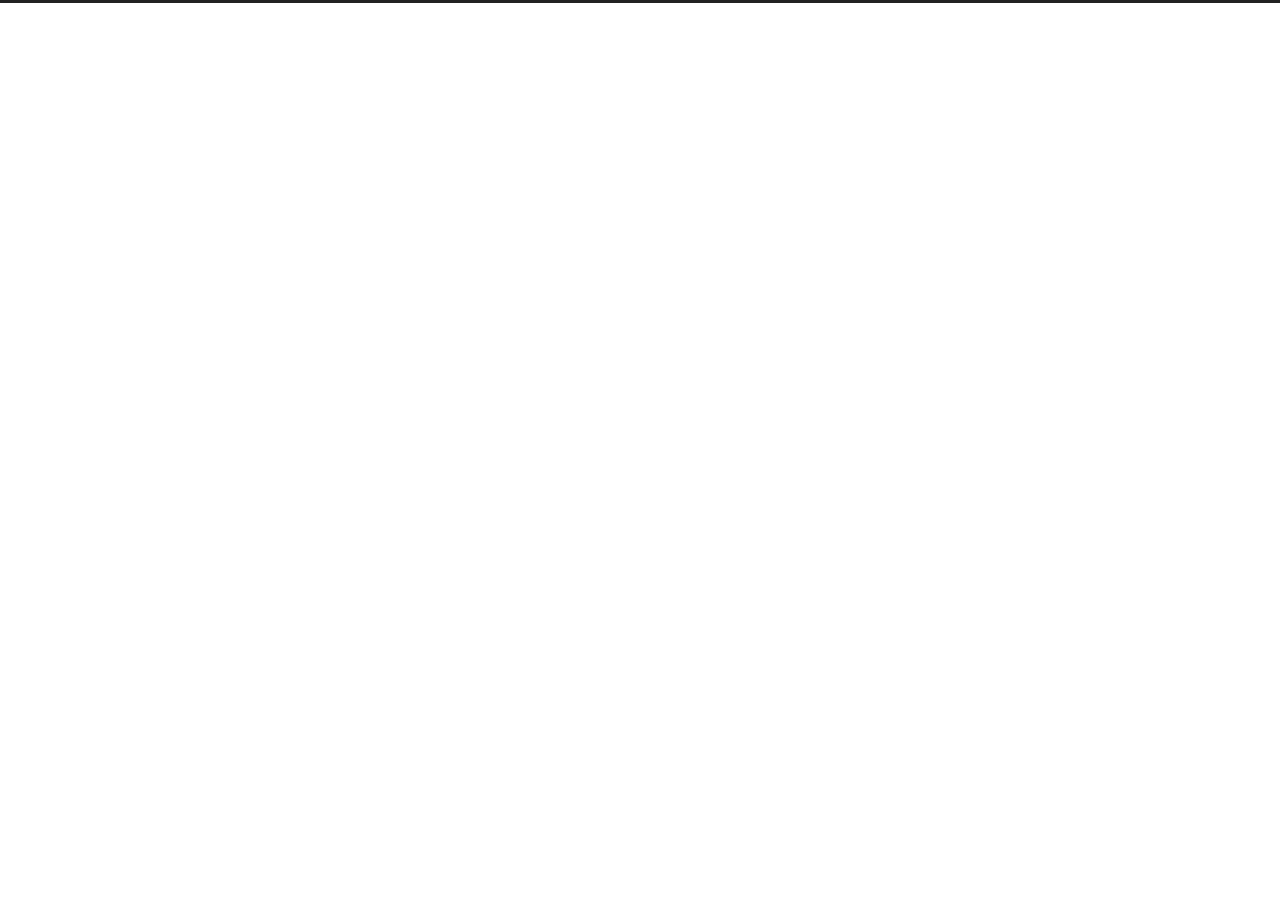
==== archives/index.html @ e318e618 "Site updated: 2022-01-04 23:12:37" ====
<!DOCTYPE html>
<html lang="ch">
<head>
  <meta charset="UTF-8">
<meta name="viewport" content="width=device-width">
<meta name="theme-color" content="#222">
<meta name="generator" content="Hexo 5.4.0">


  <link rel="apple-touch-icon" sizes="180x180" href="/images/apple-touch-icon-next.png">
  <link rel="icon" type="image/png" sizes="32x32" href="/images/favicon-32x32-next.png">
  <link rel="icon" type="image/png" sizes="16x16" href="/images/favicon-16x16-next.png">
  <link rel="mask-icon" href="/images/logo.svg" color="#222">

<link rel="stylesheet" href="/css/main.css">



<link rel="stylesheet" href="https://cdn.jsdelivr.net/npm/@fortawesome/fontawesome-free@5.15.4/css/all.min.css" integrity="sha256-mUZM63G8m73Mcidfrv5E+Y61y7a12O5mW4ezU3bxqW4=" crossorigin="anonymous">
  <link rel="stylesheet" href="https://cdn.jsdelivr.net/npm/animate.css@3.1.1/animate.min.css" integrity="sha256-PR7ttpcvz8qrF57fur/yAx1qXMFJeJFiA6pSzWi0OIE=" crossorigin="anonymous">

<script class="next-config" data-name="main" type="application/json">{"hostname":"example.com","root":"/","images":"/images","scheme":"Muse","darkmode":false,"version":"8.9.0","exturl":false,"sidebar":{"position":"left","display":"post","padding":18,"offset":12},"copycode":false,"bookmark":{"enable":false,"color":"#222","save":"auto"},"mediumzoom":false,"lazyload":false,"pangu":false,"comments":{"style":"tabs","active":null,"storage":true,"lazyload":false,"nav":null},"stickytabs":false,"motion":{"enable":true,"async":false,"transition":{"post_block":"fadeIn","post_header":"fadeInDown","post_body":"fadeInDown","coll_header":"fadeInLeft","sidebar":"fadeInUp"}},"prism":false,"i18n":{"placeholder":"بحث...","empty":"We didn't find any results for the search: ${query}","hits_time":"${hits} results found in ${time} ms","hits":"${hits} results found"}}</script><script src="/js/config.js"></script>
<meta property="og:type" content="website">
<meta property="og:title" content="Hexo">
<meta property="og:url" content="http://example.com/archives/index.html">
<meta property="og:site_name" content="Hexo">
<meta property="og:locale">
<meta property="article:author" content="勺子君">
<meta name="twitter:card" content="summary">


<link rel="canonical" href="http://example.com/archives/">



<script class="next-config" data-name="page" type="application/json">{"sidebar":"","isHome":false,"isPost":false,"lang":"ch","comments":"","permalink":"","path":"archives/index.html","title":""}</script>

<script class="next-config" data-name="calendar" type="application/json">""</script>
<title>الأرشيف | Hexo</title>
  




  <noscript>
    <link rel="stylesheet" href="/css/noscript.css">
  </noscript>
</head>

<body itemscope itemtype="http://schema.org/WebPage" class="use-motion">
  <div class="headband"></div>

  <main class="main">
    <header class="header" itemscope itemtype="http://schema.org/WPHeader">
      <div class="header-inner"><div class="site-brand-container">
  <div class="site-nav-toggle">
    <div class="toggle" aria-label="تشغيل شريط التصفح" role="button">
    </div>
  </div>

  <div class="site-meta">

    <a href="/" class="brand" rel="start">
      <i class="logo-line"></i>
      <h1 class="site-title">Hexo</h1>
      <i class="logo-line"></i>
    </a>
  </div>

  <div class="site-nav-right">
    <div class="toggle popup-trigger">
    </div>
  </div>
</div>







</div>
        
  
  <div class="toggle sidebar-toggle" role="button">
    <span class="toggle-line"></span>
    <span class="toggle-line"></span>
    <span class="toggle-line"></span>
  </div>

  <aside class="sidebar">

    <div class="sidebar-inner sidebar-overview-active">
      <ul class="sidebar-nav">
        <li class="sidebar-nav-toc">
          المحتويات
        </li>
        <li class="sidebar-nav-overview">
          عام
        </li>
      </ul>

      <div class="sidebar-panel-container">
        <!--noindex-->
        <div class="post-toc-wrap sidebar-panel">
        </div>
        <!--/noindex-->

        <div class="site-overview-wrap sidebar-panel">
          <div class="site-author site-overview-item animated" itemprop="author" itemscope itemtype="http://schema.org/Person">
  <p class="site-author-name" itemprop="name">勺子君</p>
  <div class="site-description" itemprop="description"></div>
</div>
<div class="site-state-wrap site-overview-item animated">
  <nav class="site-state">
      <div class="site-state-item site-state-posts">
        <a href="/archives/">
          <span class="site-state-item-count">1</span>
          <span class="site-state-item-name">المقالات</span>
        </a>
      </div>
  </nav>
</div>



        </div>
      </div>
    </div>
  </aside>
  <div class="sidebar-dimmer"></div>


    </header>

    
  <div class="back-to-top" role="button" aria-label="Back to top">
    <i class="fa fa-arrow-up"></i>
    <span>0%</span>
  </div>

<noscript>
  <div class="noscript-warning">Theme NexT works best with JavaScript enabled</div>
</noscript>


    <div class="main-inner archive posts-collapse">


  
  
  
  <div class="post-block">
    <div class="post-content">
      <div class="collection-title">
        <span class="collection-header">هِم..! مقالٌ واحد. واصل الكتابة.</span>
      </div>

      
    <div class="collection-year">
      <span class="collection-header">2021</span>
    </div>

  <article itemscope itemtype="http://schema.org/Article">
    <header class="post-header">
      <div class="post-meta-container">
        <time itemprop="dateCreated"
              datetime="2021-04-04T21:06:33+08:00"
              content="2021-04-04">
          04-04
        </time>
      </div>

      <div class="post-title">
          <a class="post-title-link" href="/2021/04/04/mybatis/" itemprop="url">
            <span itemprop="name">Mybatis入门</span>
          </a>
      </div>

      
    </header>
  </article>


    </div>
  </div>
  
  
  

</div>
  </main>

  <footer class="footer">
    <div class="footer-inner">


<div class="copyright">
  &copy; 
  <span itemprop="copyrightYear">2022</span>
  <span class="with-love">
    <i class="fa fa-heart"></i>
  </span>
  <span class="author" itemprop="copyrightHolder">勺子君</span>
</div>
  <div class="powered-by">تطبيق الموقع <a href="https://hexo.io/" rel="noopener" target="_blank">Hexo</a> & <a href="https://theme-next.js.org/muse/" rel="noopener" target="_blank">NexT.Muse</a>
  </div>

    </div>
  </footer>

  
  <script src="https://cdn.jsdelivr.net/npm/animejs@3.2.1/lib/anime.min.js" integrity="sha256-XL2inqUJaslATFnHdJOi9GfQ60on8Wx1C2H8DYiN1xY=" crossorigin="anonymous"></script>
<script src="/js/comments.js"></script><script src="/js/utils.js"></script><script src="/js/motion.js"></script><script src="/js/schemes/muse.js"></script><script src="/js/next-boot.js"></script>

  





  





</body>
</html>
---- css/main.css ----
:root {
  --body-bg-color: #fff;
  --content-bg-color: #fff;
  --card-bg-color: #f5f5f5;
  --text-color: #555;
  --blockquote-color: #666;
  --link-color: #555;
  --link-hover-color: #222;
  --brand-color: #fff;
  --brand-hover-color: #fff;
  --table-row-odd-bg-color: #f9f9f9;
  --table-row-hover-bg-color: #f5f5f5;
  --menu-item-bg-color: #f5f5f5;
  --theme-color: #222;
  --btn-default-bg: #222;
  --btn-default-color: #fff;
  --btn-default-border-color: #222;
  --btn-default-hover-bg: #fff;
  --btn-default-hover-color: #222;
  --btn-default-hover-border-color: #222;
  --highlight-background: #f0f0f0;
  --highlight-foreground: #444;
  --highlight-gutter-background: #dedede;
  --highlight-gutter-foreground: #555;
  color-scheme: light;
}
html {
  line-height: 1.15; /* 1 */
  -webkit-text-size-adjust: 100%; /* 2 */
}
body {
  margin: 0;
}
main {
  display: block;
}
h1 {
  font-size: 2em;
  margin: 0.67em 0;
}
hr {
  box-sizing: content-box; /* 1 */
  height: 0; /* 1 */
  overflow: visible; /* 2 */
}
pre {
  font-family: monospace, monospace; /* 1 */
  font-size: 1em; /* 2 */
}
a {
  background: transparent;
}
abbr[title] {
  border-bottom: none; /* 1 */
  text-decoration: underline; /* 2 */
  text-decoration: underline dotted; /* 2 */
}
b,
strong {
  font-weight: bolder;
}
code,
kbd,
samp {
  font-family: monospace, monospace; /* 1 */
  font-size: 1em; /* 2 */
}
small {
  font-size: 80%;
}
sub,
sup {
  font-size: 75%;
  line-height: 0;
  position: relative;
  vertical-align: baseline;
}
sub {
  bottom: -0.25em;
}
sup {
  top: -0.5em;
}
img {
  border-style: none;
}
button,
input,
optgroup,
select,
textarea {
  font-family: inherit; /* 1 */
  font-size: 100%; /* 1 */
  line-height: 1.15; /* 1 */
  margin: 0; /* 2 */
}
button,
input {
/* 1 */
  overflow: visible;
}
button,
select {
/* 1 */
  text-transform: none;
}
button,
[type='button'],
[type='reset'],
[type='submit'] {
  -webkit-appearance: button;
}
button::-moz-focus-inner,
[type='button']::-moz-focus-inner,
[type='reset']::-moz-focus-inner,
[type='submit']::-moz-focus-inner {
  border-style: none;
  padding: 0;
}
button:-moz-focusring,
[type='button']:-moz-focusring,
[type='reset']:-moz-focusring,
[type='submit']:-moz-focusring {
  outline: 1px dotted ButtonText;
}
fieldset {
  padding: 0.35em 0.75em 0.625em;
}
legend {
  box-sizing: border-box; /* 1 */
  color: inherit; /* 2 */
  display: table; /* 1 */
  max-width: 100%; /* 1 */
  padding: 0; /* 3 */
  white-space: normal; /* 1 */
}
progress {
  vertical-align: baseline;
}
textarea {
  overflow: auto;
}
[type='checkbox'],
[type='radio'] {
  box-sizing: border-box; /* 1 */
  padding: 0; /* 2 */
}
[type='number']::-webkit-inner-spin-button,
[type='number']::-webkit-outer-spin-button {
  height: auto;
}
[type='search'] {
  outline-offset: -2px; /* 2 */
  -webkit-appearance: textfield; /* 1 */
}
[type='search']::-webkit-search-decoration {
  -webkit-appearance: none;
}
::-webkit-file-upload-button {
  font: inherit; /* 2 */
  -webkit-appearance: button; /* 1 */
}
details {
  display: block;
}
summary {
  display: list-item;
}
template {
  display: none;
}
[hidden] {
  display: none;
}
::selection {
  background: #262a30;
  color: #eee;
}
html,
body {
  height: 100%;
}
body {
  background: var(--body-bg-color);
  box-sizing: border-box;
  color: var(--text-color);
  font-family: Lato, 'PingFang SC', 'Microsoft YaHei', sans-serif;
  font-size: 1em;
  line-height: 2;
  min-height: 100%;
  position: relative;
  transition: padding 0.2s ease-in-out;
}
h1,
h2,
h3,
h4,
h5,
h6 {
  font-family: Lato, 'PingFang SC', 'Microsoft YaHei', sans-serif;
  font-weight: bold;
  line-height: 1.5;
  margin: 30px 0 15px;
}
h1 {
  font-size: 1.5em;
}
h2 {
  font-size: 1.375em;
}
h3 {
  font-size: 1.25em;
}
h4 {
  font-size: 1.125em;
}
h5 {
  font-size: 1em;
}
h6 {
  font-size: 0.875em;
}
p {
  margin: 0 0 20px;
}
a {
  border-bottom: 1px solid #999;
  color: var(--link-color);
  cursor: pointer;
  outline: 0;
  text-decoration: none;
  overflow-wrap: break-word;
}
a:hover {
  border-bottom-color: var(--link-hover-color);
  color: var(--link-hover-color);
}
iframe,
img,
video,
embed {
  display: block;
  margin-left: auto;
  margin-right: auto;
  max-width: 100%;
}
hr {
  background-image: repeating-linear-gradient(-45deg, #ddd, #ddd 4px, transparent 4px, transparent 8px);
  border: 0;
  height: 3px;
  margin: 40px 0;
}
blockquote {
  border-left: 4px solid #ddd;
  color: var(--blockquote-color);
  margin: 0;
  padding: 0 15px;
}
blockquote cite::before {
  content: '-';
  padding: 0 5px;
}
dt {
  font-weight: bold;
}
dd {
  margin: 0;
  padding: 0;
}
.table-container {
  overflow: auto;
}
table {
  border-collapse: collapse;
  border-spacing: 0;
  font-size: 0.875em;
  margin: 0 0 20px;
  width: 100%;
}
tbody tr:nth-of-type(odd) {
  background: var(--table-row-odd-bg-color);
}
tbody tr:hover {
  background: var(--table-row-hover-bg-color);
}
caption,
th,
td {
  padding: 8px;
}
th,
td {
  border: 1px solid #ddd;
  border-bottom: 3px solid #ddd;
}
th {
  font-weight: 700;
  padding-bottom: 10px;
}
td {
  border-bottom-width: 1px;
}
.btn {
  background: var(--btn-default-bg);
  border: 2px solid var(--btn-default-border-color);
  border-radius: 0;
  color: var(--btn-default-color);
  display: inline-block;
  font-size: 0.875em;
  line-height: 2;
  padding: 0 20px;
  transition: background-color 0.2s ease-in-out;
}
.btn:hover {
  background: var(--btn-default-hover-bg);
  border-color: var(--btn-default-hover-border-color);
  color: var(--btn-default-hover-color);
}
.btn + .btn {
  margin: 0 0 8px 8px;
}
.btn .fa-fw {
  text-align: left;
  width: 1.285714285714286em;
}
.toggle {
  line-height: 0;
}
.toggle .toggle-line {
  background: #fff;
  display: block;
  height: 2px;
  left: 0;
  position: relative;
  top: 0;
  transition: all 0.4s;
  width: 100%;
}
.toggle .toggle-line:not(:first-child) {
  margin-top: 3px;
}
.toggle.toggle-arrow .toggle-line:first-child {
  left: 50%;
  top: 2px;
  transform: rotate(45deg);
  width: 50%;
}
.toggle.toggle-arrow .toggle-line:last-child {
  left: 50%;
  top: -2px;
  transform: rotate(-45deg);
  width: 50%;
}
.toggle.toggle-close .toggle-line:nth-child(2) {
  opacity: 0;
}
.toggle.toggle-close .toggle-line:first-child {
  top: 5px;
  transform: rotate(45deg);
}
.toggle.toggle-close .toggle-line:last-child {
  top: -5px;
  transform: rotate(-45deg);
}
/*

Original highlight.js style (c) Ivan Sagalaev <maniac@softwaremaniacs.org>

*/

.hljs {
  display: block;
  overflow-x: auto;
  padding: 0.5em;
  background: #F0F0F0;
}


/* Base color: saturation 0; */

.hljs,
.hljs-subst {
  color: #444;
}

.hljs-comment {
  color: #888888;
}

.hljs-keyword,
.hljs-attribute,
.hljs-selector-tag,
.hljs-meta-keyword,
.hljs-doctag,
.hljs-name {
  font-weight: bold;
}


/* User color: hue: 0 */

.hljs-type,
.hljs-string,
.hljs-number,
.hljs-selector-id,
.hljs-selector-class,
.hljs-quote,
.hljs-template-tag,
.hljs-deletion {
  color: #880000;
}

.hljs-title,
.hljs-section {
  color: #880000;
  font-weight: bold;
}

.hljs-regexp,
.hljs-symbol,
.hljs-variable,
.hljs-template-variable,
.hljs-link,
.hljs-selector-attr,
.hljs-selector-pseudo {
  color: #BC6060;
}


/* Language color: hue: 90; */

.hljs-literal {
  color: #78A960;
}

.hljs-built_in,
.hljs-bullet,
.hljs-code,
.hljs-addition {
  color: #397300;
}


/* Meta color: hue: 200 */

.hljs-meta {
  color: #1f7199;
}

.hljs-meta-string {
  color: #4d99bf;
}


/* Misc effects */

.hljs-emphasis {
  font-style: italic;
}

.hljs-strong {
  font-weight: bold;
}

code,
kbd,
figure.highlight,
pre {
  background: var(--highlight-background);
  color: var(--highlight-foreground);
}
figure.highlight,
pre {
  line-height: 1.6;
  margin: 0 auto 20px;
}
figure.highlight figcaption,
pre .caption,
pre figcaption {
  background: var(--highlight-gutter-background);
  color: var(--highlight-foreground);
  display: flow-root;
  font-size: 0.875em;
  line-height: 1.2;
  padding: 0.5em;
}
figure.highlight figcaption a,
pre .caption a,
pre figcaption a {
  color: var(--highlight-foreground);
  float: right;
}
figure.highlight figcaption a:hover,
pre .caption a:hover,
pre figcaption a:hover {
  border-bottom-color: var(--highlight-foreground);
}
pre,
code {
  font-family: consolas, Menlo, monospace, 'PingFang SC', 'Microsoft YaHei';
}
code {
  border-radius: 3px;
  font-size: 0.875em;
  padding: 2px 4px;
  overflow-wrap: break-word;
}
kbd {
  border: 2px solid #ccc;
  border-radius: 0.2em;
  box-shadow: 0.1em 0.1em 0.2em rgba(0,0,0,0.1);
  font-family: inherit;
  padding: 0.1em 0.3em;
  white-space: nowrap;
}
figure.highlight {
  position: relative;
}
figure.highlight pre {
  border: 0;
  margin: 0;
  padding: 10px 0;
}
figure.highlight table {
  border: 0;
  margin: 0;
  width: auto;
}
figure.highlight td {
  border: 0;
  padding: 0;
}
figure.highlight .gutter {
  -moz-user-select: none;
  -ms-user-select: none;
  -webkit-user-select: none;
  user-select: none;
}
figure.highlight .gutter pre {
  background: var(--highlight-gutter-background);
  color: var(--highlight-gutter-foreground);
  padding-left: 10px;
  padding-right: 10px;
  text-align: right;
}
figure.highlight .code pre {
  padding-left: 10px;
  width: 100%;
}
figure.highlight .marked {
  background: rgba(0,0,0,0.3);
}
pre .caption,
pre figcaption {
  margin-bottom: 10px;
}
.gist table {
  width: auto;
}
.gist table td {
  border: 0;
}
pre {
  overflow: auto;
  padding: 10px;
  position: relative;
}
pre code {
  background: none;
  padding: 0;
  text-shadow: none;
}
.blockquote-center {
  border-left: 0;
  margin: 40px 0;
  padding: 0;
  position: relative;
  text-align: center;
}
.blockquote-center::before,
.blockquote-center::after {
  left: 0;
  line-height: 1;
  opacity: 0.6;
  position: absolute;
  width: 100%;
}
.blockquote-center::before {
  border-top: 1px solid #ccc;
  text-align: left;
  top: -20px;
  content: '\f10d';
  font-family: 'Font Awesome 5 Free';
  font-weight: 900;
}
.blockquote-center::after {
  border-bottom: 1px solid #ccc;
  bottom: -20px;
  text-align: right;
  content: '\f10e';
  font-family: 'Font Awesome 5 Free';
  font-weight: 900;
}
.blockquote-center p,
.blockquote-center div {
  text-align: center;
}
.group-picture {
  margin-bottom: 20px;
}
.group-picture .group-picture-row {
  display: flex;
  gap: 3px;
  margin-bottom: 3px;
}
.group-picture .group-picture-column {
  flex: 1;
}
.group-picture .group-picture-column img {
  height: 100%;
  margin: 0;
  object-fit: cover;
  width: 100%;
}
.post-body .label {
  color: #555;
  padding: 0 2px;
}
.post-body .label.default {
  background: #f0f0f0;
}
.post-body .label.primary {
  background: #efe6f7;
}
.post-body .label.info {
  background: #e5f2f8;
}
.post-body .label.success {
  background: #e7f4e9;
}
.post-body .label.warning {
  background: #fcf6e1;
}
.post-body .label.danger {
  background: #fae8eb;
}
.post-body .link-grid {
  display: grid;
  grid-gap: 1.5rem;
  gap: 1.5rem;
  grid-template-columns: 1fr 1fr;
  margin-bottom: 20px;
  padding: 1rem;
}
@media (max-width: 767px) {
  .post-body .link-grid {
    grid-template-columns: 1fr;
  }
}
.post-body .link-grid .link-grid-container {
  border: solid #ddd;
  box-shadow: 1rem 1rem 0.5rem rgba(0,0,0,0.5);
  min-height: 5rem;
  min-width: 0;
  padding: 0.5rem;
  position: relative;
  transition: background 0.3s;
}
.post-body .link-grid .link-grid-container:hover {
  animation: next-shake 0.5s;
  background: var(--card-bg-color);
}
.post-body .link-grid .link-grid-container:active {
  box-shadow: 0.5rem 0.5rem 0.25rem rgba(0,0,0,0.5);
  transform: translate(0.2rem, 0.2rem);
}
.post-body .link-grid .link-grid-container .link-grid-image {
  border: 1px solid #ddd;
  border-radius: 50%;
  box-sizing: border-box;
  height: 5rem;
  padding: 3px;
  position: absolute;
  width: 5rem;
}
.post-body .link-grid .link-grid-container p {
  margin: 0 1rem 0 6rem;
}
.post-body .link-grid .link-grid-container p:first-of-type {
  font-size: 1.2em;
}
.post-body .link-grid .link-grid-container p:last-of-type {
  font-size: 0.8em;
  line-height: 1.3rem;
  opacity: 0.7;
}
.post-body .link-grid .link-grid-container a {
  border: 0;
  height: 100%;
  left: 0;
  position: absolute;
  top: 0;
  width: 100%;
}
@-moz-keyframes next-shake {
  0% {
    transform: translate(1pt, 1pt) rotate(0deg);
  }
  10% {
    transform: translate(-1pt, -2pt) rotate(-1deg);
  }
  20% {
    transform: translate(-3pt, 0pt) rotate(1deg);
  }
  30% {
    transform: translate(3pt, 2pt) rotate(0deg);
  }
  40% {
    transform: translate(1pt, -1pt) rotate(1deg);
  }
  50% {
    transform: translate(-1pt, 2pt) rotate(-1deg);
  }
  60% {
    transform: translate(-3pt, 1pt) rotate(0deg);
  }
  70% {
    transform: translate(3pt, 1pt) rotate(-1deg);
  }
  80% {
    transform: translate(-1pt, -1pt) rotate(1deg);
  }
  90% {
    transform: translate(1pt, 2pt) rotate(0deg);
  }
  100% {
    transform: translate(1pt, -2pt) rotate(-1deg);
  }
}
@-webkit-keyframes next-shake {
  0% {
    transform: translate(1pt, 1pt) rotate(0deg);
  }
  10% {
    transform: translate(-1pt, -2pt) rotate(-1deg);
  }
  20% {
    transform: translate(-3pt, 0pt) rotate(1deg);
  }
  30% {
    transform: translate(3pt, 2pt) rotate(0deg);
  }
  40% {
    transform: translate(1pt, -1pt) rotate(1deg);
  }
  50% {
    transform: translate(-1pt, 2pt) rotate(-1deg);
  }
  60% {
    transform: translate(-3pt, 1pt) rotate(0deg);
  }
  70% {
    transform: translate(3pt, 1pt) rotate(-1deg);
  }
  80% {
    transform: translate(-1pt, -1pt) rotate(1deg);
  }
  90% {
    transform: translate(1pt, 2pt) rotate(0deg);
  }
  100% {
    transform: translate(1pt, -2pt) rotate(-1deg);
  }
}
@-o-keyframes next-shake {
  0% {
    transform: translate(1pt, 1pt) rotate(0deg);
  }
  10% {
    transform: translate(-1pt, -2pt) rotate(-1deg);
  }
  20% {
    transform: translate(-3pt, 0pt) rotate(1deg);
  }
  30% {
    transform: translate(3pt, 2pt) rotate(0deg);
  }
  40% {
    transform: translate(1pt, -1pt) rotate(1deg);
  }
  50% {
    transform: translate(-1pt, 2pt) rotate(-1deg);
  }
  60% {
    transform: translate(-3pt, 1pt) rotate(0deg);
  }
  70% {
    transform: translate(3pt, 1pt) rotate(-1deg);
  }
  80% {
    transform: translate(-1pt, -1pt) rotate(1deg);
  }
  90% {
    transform: translate(1pt, 2pt) rotate(0deg);
  }
  100% {
    transform: translate(1pt, -2pt) rotate(-1deg);
  }
}
@keyframes next-shake {
  0% {
    transform: translate(1pt, 1pt) rotate(0deg);
  }
  10% {
    transform: translate(-1pt, -2pt) rotate(-1deg);
  }
  20% {
    transform: translate(-3pt, 0pt) rotate(1deg);
  }
  30% {
    transform: translate(3pt, 2pt) rotate(0deg);
  }
  40% {
    transform: translate(1pt, -1pt) rotate(1deg);
  }
  50% {
    transform: translate(-1pt, 2pt) rotate(-1deg);
  }
  60% {
    transform: translate(-3pt, 1pt) rotate(0deg);
  }
  70% {
    transform: translate(3pt, 1pt) rotate(-1deg);
  }
  80% {
    transform: translate(-1pt, -1pt) rotate(1deg);
  }
  90% {
    transform: translate(1pt, 2pt) rotate(0deg);
  }
  100% {
    transform: translate(1pt, -2pt) rotate(-1deg);
  }
}
.post-body .note {
  border-radius: 3px;
  margin-bottom: 20px;
  padding: 1em;
  position: relative;
  border: 1px solid #eee;
  border-left-width: 5px;
}
.post-body .note summary {
  cursor: pointer;
  outline: 0;
}
.post-body .note summary p {
  display: inline;
}
.post-body .note h2,
.post-body .note h3,
.post-body .note h4,
.post-body .note h5,
.post-body .note h6 {
  border-bottom: initial;
  margin: 0;
  padding-top: 0;
}
.post-body .note p:first-child,
.post-body .note ul:first-child,
.post-body .note ol:first-child,
.post-body .note table:first-child,
.post-body .note pre:first-child,
.post-body .note blockquote:first-child,
.post-body .note img:first-child {
  margin-top: 0;
}
.post-body .note p:last-child,
.post-body .note ul:last-child,
.post-body .note ol:last-child,
.post-body .note table:last-child,
.post-body .note pre:last-child,
.post-body .note blockquote:last-child,
.post-body .note img:last-child {
  margin-bottom: 0;
}
.post-body .note.default {
  border-left-color: #777;
}
.post-body .note.default h2,
.post-body .note.default h3,
.post-body .note.default h4,
.post-body .note.default h5,
.post-body .note.default h6 {
  color: #777;
}
.post-body .note.primary {
  border-left-color: #6f42c1;
}
.post-body .note.primary h2,
.post-body .note.primary h3,
.post-body .note.primary h4,
.post-body .note.primary h5,
.post-body .note.primary h6 {
  color: #6f42c1;
}
.post-body .note.info {
  border-left-color: #428bca;
}
.post-body .note.info h2,
.post-body .note.info h3,
.post-body .note.info h4,
.post-body .note.info h5,
.post-body .note.info h6 {
  color: #428bca;
}
.post-body .note.success {
  border-left-color: #5cb85c;
}
.post-body .note.success h2,
.post-body .note.success h3,
.post-body .note.success h4,
.post-body .note.success h5,
.post-body .note.success h6 {
  color: #5cb85c;
}
.post-body .note.warning {
  border-left-color: #f0ad4e;
}
.post-body .note.warning h2,
.post-body .note.warning h3,
.post-body .note.warning h4,
.post-body .note.warning h5,
.post-body .note.warning h6 {
  color: #f0ad4e;
}
.post-body .note.danger {
  border-left-color: #d9534f;
}
.post-body .note.danger h2,
.post-body .note.danger h3,
.post-body .note.danger h4,
.post-body .note.danger h5,
.post-body .note.danger h6 {
  color: #d9534f;
}
.post-body .tabs {
  margin-bottom: 20px;
}
.post-body .tabs,
.tabs-comment {
  padding-top: 10px;
}
.post-body .tabs ul.nav-tabs,
.tabs-comment ul.nav-tabs {
  background: var(--body-bg-color);
  display: flex;
  display: flex;
  flex-wrap: wrap;
  justify-content: center;
  margin: 0;
  padding: 0;
  position: -webkit-sticky;
  position: sticky;
  top: 0;
}
@media (max-width: 413px) {
  .post-body .tabs ul.nav-tabs,
  .tabs-comment ul.nav-tabs {
    display: block;
    margin-bottom: 5px;
  }
}
.post-body .tabs ul.nav-tabs li.tab,
.tabs-comment ul.nav-tabs li.tab {
  border-bottom: 1px solid #ddd;
  border-left: 1px solid transparent;
  border-right: 1px solid transparent;
  border-radius: 0 0 0 0;
  border-top: 3px solid transparent;
  flex-grow: 1;
  list-style-type: none;
}
@media (max-width: 413px) {
  .post-body .tabs ul.nav-tabs li.tab,
  .tabs-comment ul.nav-tabs li.tab {
    border-bottom: 1px solid transparent;
    border-left: 3px solid transparent;
    border-right: 1px solid transparent;
    border-top: 1px solid transparent;
  }
}
@media (max-width: 413px) {
  .post-body .tabs ul.nav-tabs li.tab,
  .tabs-comment ul.nav-tabs li.tab {
    border-radius: 0;
  }
}
.post-body .tabs ul.nav-tabs li.tab a,
.tabs-comment ul.nav-tabs li.tab a {
  border-bottom: initial;
  display: block;
  line-height: 1.8;
  padding: 0.25em 0.75em;
  text-align: center;
  transition: all 0.2s ease-out;
}
.post-body .tabs ul.nav-tabs li.tab a i,
.tabs-comment ul.nav-tabs li.tab a i {
  width: 1.285714285714286em;
}
.post-body .tabs ul.nav-tabs li.tab.active,
.tabs-comment ul.nav-tabs li.tab.active {
  border-bottom-color: transparent;
  border-left-color: #ddd;
  border-right-color: #ddd;
  border-top-color: #fc6423;
}
@media (max-width: 413px) {
  .post-body .tabs ul.nav-tabs li.tab.active,
  .tabs-comment ul.nav-tabs li.tab.active {
    border-bottom-color: #ddd;
    border-left-color: #fc6423;
    border-right-color: #ddd;
    border-top-color: #ddd;
  }
}
.post-body .tabs ul.nav-tabs li.tab.active a,
.tabs-comment ul.nav-tabs li.tab.active a {
  cursor: default;
}
.post-body .tabs .tab-content,
.tabs-comment .tab-content {
  border: 1px solid #ddd;
  border-radius: 0 0 0 0;
  border-top-color: transparent;
}
@media (max-width: 413px) {
  .post-body .tabs .tab-content,
  .tabs-comment .tab-content {
    border-radius: 0;
    border-top-color: #ddd;
  }
}
.post-body .tabs .tab-content .tab-pane,
.tabs-comment .tab-content .tab-pane {
  padding: 20px 20px 0;
}
.post-body .tabs .tab-content .tab-pane:not(.active),
.tabs-comment .tab-content .tab-pane:not(.active) {
  display: none;
}
.pagination .prev,
.pagination .next,
.pagination .page-number,
.pagination .space {
  display: inline-block;
  margin: -1px 10px 0;
  padding: 0 10px;
}
@media (max-width: 767px) {
  .pagination .prev,
  .pagination .next,
  .pagination .page-number,
  .pagination .space {
    margin: 0 5px;
  }
}
.pagination .page-number.current {
  background: #ccc;
  border-color: #ccc;
  color: var(--content-bg-color);
}
.pagination {
  border-top: 1px solid #eee;
  margin: 120px 0 0;
  text-align: center;
}
.pagination .prev,
.pagination .next,
.pagination .page-number {
  border-bottom: 0;
  border-top: 1px solid #eee;
  transition: border-color 0.2s ease-in-out;
}
.pagination .prev:hover,
.pagination .next:hover,
.pagination .page-number:hover {
  border-top-color: var(--link-hover-color);
}
@media (max-width: 767px) {
  .pagination {
    border-top: 0;
  }
  .pagination .prev,
  .pagination .next,
  .pagination .page-number {
    border-bottom: 1px solid #eee;
    border-top: 0;
  }
  .pagination .prev:hover,
  .pagination .next:hover,
  .pagination .page-number:hover {
    border-bottom-color: var(--link-hover-color);
  }
}
.pagination .space {
  margin: 0;
  padding: 0;
}
.comments {
  margin-top: 60px;
  overflow: hidden;
}
.comment-button-group {
  display: flex;
  display: flex;
  flex-wrap: wrap;
  justify-content: center;
  justify-content: center;
  margin: 1em 0;
}
.comment-button-group .comment-button {
  margin: 0.1em 0.2em;
}
.comment-button-group .comment-button.active {
  background: var(--btn-default-hover-bg);
  border-color: var(--btn-default-hover-border-color);
  color: var(--btn-default-hover-color);
}
.comment-position {
  display: none;
}
.comment-position.active {
  display: block;
}
.tabs-comment {
  margin-top: 4em;
  padding-top: 0;
}
.tabs-comment .comments {
  margin-top: 0;
  padding-top: 0;
}
.headband {
  background: var(--theme-color);
  height: 3px;
}
@media (max-width: 991px) {
  .headband {
    display: none;
  }
}
.header {
  background: transparent;
}
.header-inner {
  margin: 0 auto;
  width: 700px;
}
@media (min-width: 1200px) {
  .header-inner {
    width: 800px;
  }
}
@media (min-width: 1600px) {
  .header-inner {
    width: 900px;
  }
}
.site-brand-container {
  display: flex;
  flex-shrink: 0;
  padding: 0 10px;
}
.use-motion .header,
.use-motion .site-brand-container .toggle {
  opacity: 0;
}
.site-meta {
  flex-grow: 1;
  text-align: center;
}
@media (max-width: 767px) {
  .site-meta {
    text-align: center;
  }
}
.custom-logo-image {
  margin-top: 20px;
}
@media (max-width: 991px) {
  .custom-logo-image {
    display: none;
  }
}
.brand {
  border-bottom: 0;
  color: var(--brand-color);
  display: inline-block;
  padding: 0 40px;
}
.brand:hover {
  color: var(--brand-hover-color);
}
.site-title {
  font-family: Lato, 'PingFang SC', 'Microsoft YaHei', sans-serif;
  font-size: 1.375em;
  font-weight: normal;
  line-height: 1.5;
  margin: 0;
}
.site-subtitle {
  color: #999;
  font-size: 0.8125em;
  margin: 10px 0;
}
.use-motion .site-title,
.use-motion .site-subtitle,
.use-motion .custom-logo-image {
  opacity: 0;
  position: relative;
  top: -10px;
}
.site-nav-toggle,
.site-nav-right {
  display: none;
}
@media (max-width: 767px) {
  .site-nav-toggle,
  .site-nav-right {
    display: flex;
    flex-direction: column;
    justify-content: center;
  }
}
.site-nav-toggle .toggle,
.site-nav-right .toggle {
  color: var(--text-color);
  padding: 10px;
  width: 22px;
}
.site-nav-toggle .toggle .toggle-line,
.site-nav-right .toggle .toggle-line {
  background: var(--text-color);
  border-radius: 1px;
}
@media (max-width: 767px) {
  .site-nav {
    --scroll-height: 0;
    height: 0;
    overflow: hidden;
    transition: height 0.2s ease-in-out;
  }
  body:not(.site-nav-on) .site-nav .animated {
    animation: none;
  }
  body.site-nav-on .site-nav {
    height: var(--scroll-height);
  }
}
.menu {
  margin: 0;
  padding: 1em 0;
  text-align: center;
}
.menu-item {
  display: inline-block;
  list-style: none;
  margin: 0 10px;
}
@media (max-width: 767px) {
  .menu-item {
    display: block;
    margin-top: 10px;
  }
  .menu-item.menu-item-search {
    display: none;
  }
}
.menu-item a {
  border-bottom: 0;
  display: block;
  font-size: 0.8125em;
  transition: border-color 0.2s ease-in-out;
}
.menu-item a:hover,
.menu-item a.menu-item-active {
  background: var(--menu-item-bg-color);
}
.menu-item .fa,
.menu-item .fab,
.menu-item .far,
.menu-item .fas {
  margin-right: 8px;
}
.menu-item .badge {
  display: inline-block;
  font-weight: bold;
  line-height: 1;
  margin-left: 0.35em;
  margin-top: 0.35em;
  text-align: center;
  white-space: nowrap;
}
@media (max-width: 767px) {
  .menu-item .badge {
    float: right;
    margin-left: 0;
  }
}
.use-motion .menu-item {
  visibility: hidden;
}
.sidebar-inner {
  color: #999;
  max-height: calc(100vh - 36px);
  padding: 18px 10px;
  text-align: center;
  display: flex;
  flex-direction: column;
  justify-content: center;
}
.site-overview-item:not(:first-child) {
  margin-top: 10px;
}
.cc-license .cc-opacity {
  border-bottom: 0;
  opacity: 0.7;
}
.cc-license .cc-opacity:hover {
  opacity: 0.9;
}
.cc-license img {
  display: inline-block;
}
.site-author-image {
  border: 2px solid #333;
  max-width: 96px;
  padding: 2px;
}
.site-author-name {
  color: #f5f5f5;
  font-weight: normal;
  margin: 5px 0 0;
}
.site-description {
  color: #999;
  font-size: 1em;
  margin-top: 5px;
}
.links-of-author a {
  font-size: 0.8125em;
}
.links-of-author .fa,
.links-of-author .fab,
.links-of-author .far,
.links-of-author .fas {
  margin-right: 2px;
}
.sidebar .sidebar-button:not(:first-child) {
  margin-top: 15px;
}
.sidebar .sidebar-button button {
  background: transparent;
  color: #fc6423;
  cursor: pointer;
  line-height: 2;
  padding: 0 15px;
  border: 1px solid #fc6423;
  border-radius: 4px;
}
.sidebar .sidebar-button button:hover {
  background: #fc6423;
  color: #fff;
}
.sidebar .sidebar-button button .fa,
.sidebar .sidebar-button button .fab,
.sidebar .sidebar-button button .far,
.sidebar .sidebar-button button .fas {
  margin-right: 5px;
}
.links-of-blogroll {
  font-size: 0.8125em;
}
.links-of-blogroll-title {
  font-size: 0.875em;
  font-weight: 600;
  margin-top: 0;
}
.links-of-blogroll-list {
  list-style: none;
  margin: 0;
  padding: 0;
}
.sidebar-dimmer {
  display: none;
}
@media (max-width: 991px) {
  .sidebar-dimmer {
    background: #000;
    display: block;
    height: 100%;
    left: 0;
    opacity: 0;
    position: fixed;
    top: 0;
    transition: visibility 0.4s, opacity 0.4s;
    visibility: hidden;
    width: 100%;
    z-index: 10;
  }
  .sidebar-active .sidebar-dimmer {
    opacity: 0.7;
    visibility: visible;
  }
}
.sidebar-nav {
  display: none;
  margin: 0;
  padding-bottom: 20px;
  padding-left: 0;
}
.sidebar-nav-active .sidebar-nav {
  display: block;
}
.sidebar-nav li {
  border-bottom: 1px solid transparent;
  color: #666;
  cursor: pointer;
  display: inline-block;
  font-size: 0.875em;
}
.sidebar-nav li.sidebar-nav-overview {
  margin-left: 10px;
}
.sidebar-nav li:hover {
  color: #f5f5f5;
}
.sidebar-toc-active .sidebar-nav-toc,
.sidebar-overview-active .sidebar-nav-overview {
  border-bottom-color: #87daff;
  color: #87daff;
}
.sidebar-toc-active .sidebar-nav-toc:hover,
.sidebar-overview-active .sidebar-nav-overview:hover {
  color: #87daff;
}
.sidebar-panel-container {
  flex: 1;
  overflow-x: hidden;
  overflow-y: auto;
}
.sidebar-panel {
  display: none;
}
.sidebar-overview-active .site-overview-wrap {
  display: flex;
  flex-direction: column;
  justify-content: center;
}
.sidebar-toc-active .post-toc-wrap {
  display: block;
}
.sidebar-toggle {
  bottom: 45px;
  height: 12px;
  padding: 6px 5px;
  width: 14px;
  background: #222;
  cursor: pointer;
  opacity: 0.8;
  position: fixed;
  z-index: 30;
  left: 30px;
}
@media (max-width: 991px) {
  .sidebar-toggle {
    left: 20px;
  }
}
.sidebar-toggle:hover {
  opacity: 1;
}
@media (max-width: 991px) {
  .sidebar-toggle {
    opacity: 1;
  }
}
.sidebar-toggle:hover .toggle-line {
  background: #87daff;
}
@media (any-hover: hover) {
  body:not(.sidebar-active) .sidebar-toggle:hover .toggle-line:first-child {
    left: 50%;
    top: 2px;
    transform: rotate(45deg);
    width: 50%;
  }
  body:not(.sidebar-active) .sidebar-toggle:hover .toggle-line:last-child {
    left: 50%;
    top: -2px;
    transform: rotate(-45deg);
    width: 50%;
  }
}
.sidebar-active .sidebar-toggle .toggle-line:nth-child(2) {
  opacity: 0;
}
.sidebar-active .sidebar-toggle .toggle-line:first-child {
  top: 5px;
  transform: rotate(45deg);
}
.sidebar-active .sidebar-toggle .toggle-line:last-child {
  top: -5px;
  transform: rotate(-45deg);
}
.post-toc {
  font-size: 0.875em;
}
.post-toc ol {
  list-style: none;
  margin: 0;
  padding: 0 2px 5px 10px;
  text-align: left;
}
.post-toc ol > ol {
  padding-left: 0;
}
.post-toc ol a {
  transition: all 0.2s ease-in-out;
}
.post-toc .nav-item {
  line-height: 1.8;
  overflow: hidden;
  text-overflow: ellipsis;
  white-space: nowrap;
}
.post-toc .nav .nav-child {
  display: none;
}
.post-toc .nav .active > .nav-child {
  display: block;
}
.post-toc .nav .active-current > .nav-child {
  display: block;
}
.post-toc .nav .active-current > .nav-child > .nav-item {
  display: block;
}
.post-toc .nav .active > a {
  border-bottom-color: #87daff;
  color: #87daff;
}
.post-toc .nav .active-current > a {
  color: #87daff;
}
.post-toc .nav .active-current > a:hover {
  color: #87daff;
}
.site-state {
  display: flex;
  flex-wrap: wrap;
  justify-content: center;
  line-height: 1.4;
}
.site-state-item {
  padding: 0 15px;
}
.site-state-item a {
  border-bottom: 0;
  display: block;
}
.site-state-item-count {
  display: block;
  font-size: 1.25em;
  font-weight: 600;
}
.site-state-item-name {
  color: inherit;
  font-size: 0.875em;
}
.footer {
  color: #999;
  font-size: 0.875em;
  padding: 20px 0;
}
.footer.footer-fixed {
  bottom: 0;
  left: 0;
  position: absolute;
  right: 0;
}
.footer-inner {
  box-sizing: border-box;
  text-align: center;
  display: flex;
  flex-direction: column;
  justify-content: center;
  margin: 0 auto;
  width: 700px;
}
@media (min-width: 1200px) {
  .footer-inner {
    width: 800px;
  }
}
@media (min-width: 1600px) {
  .footer-inner {
    width: 900px;
  }
}
.use-motion .footer {
  opacity: 0;
}
.languages {
  display: inline-block;
  font-size: 1.125em;
  position: relative;
}
.languages .lang-select-label span {
  margin: 0 0.5em;
}
.languages .lang-select {
  height: 100%;
  left: 0;
  opacity: 0;
  position: absolute;
  top: 0;
  width: 100%;
}
.with-love {
  color: #f00;
  display: inline-block;
  margin: 0 5px;
}
@-moz-keyframes icon-animate {
  0%, 100% {
    transform: scale(1);
  }
  10%, 30% {
    transform: scale(0.9);
  }
  20%, 40%, 60%, 80% {
    transform: scale(1.1);
  }
  50%, 70% {
    transform: scale(1.1);
  }
}
@-webkit-keyframes icon-animate {
  0%, 100% {
    transform: scale(1);
  }
  10%, 30% {
    transform: scale(0.9);
  }
  20%, 40%, 60%, 80% {
    transform: scale(1.1);
  }
  50%, 70% {
    transform: scale(1.1);
  }
}
@-o-keyframes icon-animate {
  0%, 100% {
    transform: scale(1);
  }
  10%, 30% {
    transform: scale(0.9);
  }
  20%, 40%, 60%, 80% {
    transform: scale(1.1);
  }
  50%, 70% {
    transform: scale(1.1);
  }
}
@keyframes icon-animate {
  0%, 100% {
    transform: scale(1);
  }
  10%, 30% {
    transform: scale(0.9);
  }
  20%, 40%, 60%, 80% {
    transform: scale(1.1);
  }
  50%, 70% {
    transform: scale(1.1);
  }
}
.noscript-warning {
  background-color: #f55;
  color: #fff;
  font-family: sans-serif;
  font-size: 1rem;
  font-weight: bold;
  left: 0;
  position: fixed;
  text-align: center;
  top: 0;
  width: 100%;
  z-index: 50;
}
.back-to-top {
  font-size: 12px;
  bottom: -100px;
  box-sizing: border-box;
  color: #fff;
  padding: 0 6px;
  transition: bottom 0.2s ease-in-out;
  background: #222;
  cursor: pointer;
  opacity: 0.8;
  position: fixed;
  z-index: 30;
  left: 30px;
  width: 24px;
}
.back-to-top span {
  display: none;
}
@media (max-width: 991px) {
  .back-to-top {
    left: 20px;
  }
}
.back-to-top:hover {
  opacity: 1;
}
@media (max-width: 991px) {
  .back-to-top {
    opacity: 1;
  }
}
.back-to-top:hover {
  color: #87daff;
}
.back-to-top.back-to-top-on {
  bottom: 19px;
}
.rtl.post-body p,
.rtl.post-body a,
.rtl.post-body h1,
.rtl.post-body h2,
.rtl.post-body h3,
.rtl.post-body h4,
.rtl.post-body h5,
.rtl.post-body h6,
.rtl.post-body li,
.rtl.post-body ul,
.rtl.post-body ol {
  direction: rtl;
  font-family: UKIJ Ekran;
}
.rtl.post-title {
  font-family: UKIJ Ekran;
}
.post-button {
  margin-top: 40px;
  text-align: center;
}
.use-motion .post-block,
.use-motion .pagination,
.use-motion .comments {
  visibility: hidden;
}
.use-motion .post-header {
  visibility: hidden;
}
.use-motion .post-body {
  visibility: hidden;
}
.use-motion .collection-header {
  visibility: hidden;
}
.posts-collapse .post-content {
  margin-bottom: 35px;
  margin-left: 35px;
  position: relative;
}
@media (max-width: 767px) {
  .posts-collapse .post-content {
    margin-left: 0;
    margin-right: 0;
  }
}
.posts-collapse .post-content .collection-title {
  font-size: 1.125em;
  position: relative;
}
.posts-collapse .post-content .collection-title::before {
  background: #999;
  border: 1px solid #fff;
  margin-left: -6px;
  margin-top: -4px;
  position: absolute;
  top: 50%;
  border-radius: 50%;
  content: ' ';
  height: 10px;
  width: 10px;
}
.posts-collapse .post-content .collection-year {
  font-size: 1.5em;
  font-weight: bold;
  margin: 60px 0;
  position: relative;
}
.posts-collapse .post-content .collection-year::before {
  background: #bbb;
  margin-left: -4px;
  margin-top: -4px;
  position: absolute;
  top: 50%;
  border-radius: 50%;
  content: ' ';
  height: 8px;
  width: 8px;
}
.posts-collapse .post-content .collection-header {
  display: block;
  margin-left: 20px;
}
.posts-collapse .post-content .collection-header small {
  color: #bbb;
  margin-left: 5px;
}
.posts-collapse .post-content .post-header {
  border-bottom: 1px dashed #ccc;
  margin: 30px 2px 0;
  padding-left: 15px;
  position: relative;
  transition: border 0.2s ease-in-out;
}
.posts-collapse .post-content .post-header::before {
  background: #bbb;
  border: 1px solid #fff;
  left: -6px;
  position: absolute;
  top: 0.75em;
  transition: background 0.2s ease-in-out;
  border-radius: 50%;
  content: ' ';
  height: 6px;
  width: 6px;
}
.posts-collapse .post-content .post-header:hover {
  border-bottom-color: #666;
}
.posts-collapse .post-content .post-header:hover::before {
  background: #222;
}
.posts-collapse .post-content .post-meta-container {
  display: inline;
  font-size: 0.75em;
  margin-right: 10px;
}
.posts-collapse .post-content .post-title {
  display: inline;
}
.posts-collapse .post-content .post-title a {
  border-bottom: 0;
  color: var(--link-color);
}
.posts-collapse .post-content .post-title .fa-external-link-alt {
  font-size: 0.875em;
  margin-left: 5px;
}
.posts-collapse .post-content::before {
  background: #f5f5f5;
  content: ' ';
  height: 100%;
  margin-left: -2px;
  position: absolute;
  top: 1.25em;
  width: 4px;
}
.post-body {
  font-family: Lato, 'PingFang SC', 'Microsoft YaHei', sans-serif;
  overflow-wrap: break-word;
}
@media (min-width: 1200px) {
  .post-body {
    font-size: 1.125em;
  }
}
@media (min-width: 992px) {
  .post-body {
    text-align: justify;
  }
}
@media (max-width: 991px) {
  .post-body {
    text-align: justify;
  }
}
.post-body h1 .header-anchor,
.post-body h2 .header-anchor,
.post-body h3 .header-anchor,
.post-body h4 .header-anchor,
.post-body h5 .header-anchor,
.post-body h6 .header-anchor,
.post-body h1 .headerlink,
.post-body h2 .headerlink,
.post-body h3 .headerlink,
.post-body h4 .headerlink,
.post-body h5 .headerlink,
.post-body h6 .headerlink {
  border-bottom-style: none;
  color: inherit;
  float: right;
  font-size: 0.875em;
  margin-left: 10px;
  opacity: 0;
}
.post-body h1 .header-anchor::before,
.post-body h2 .header-anchor::before,
.post-body h3 .header-anchor::before,
.post-body h4 .header-anchor::before,
.post-body h5 .header-anchor::before,
.post-body h6 .header-anchor::before,
.post-body h1 .headerlink::before,
.post-body h2 .headerlink::before,
.post-body h3 .headerlink::before,
.post-body h4 .headerlink::before,
.post-body h5 .headerlink::before,
.post-body h6 .headerlink::before {
  content: '\f0c1';
  font-family: 'Font Awesome 5 Free';
  font-weight: 900;
}
.post-body h1:hover .header-anchor,
.post-body h2:hover .header-anchor,
.post-body h3:hover .header-anchor,
.post-body h4:hover .header-anchor,
.post-body h5:hover .header-anchor,
.post-body h6:hover .header-anchor,
.post-body h1:hover .headerlink,
.post-body h2:hover .headerlink,
.post-body h3:hover .headerlink,
.post-body h4:hover .headerlink,
.post-body h5:hover .headerlink,
.post-body h6:hover .headerlink {
  opacity: 0.5;
}
.post-body h1:hover .header-anchor:hover,
.post-body h2:hover .header-anchor:hover,
.post-body h3:hover .header-anchor:hover,
.post-body h4:hover .header-anchor:hover,
.post-body h5:hover .header-anchor:hover,
.post-body h6:hover .header-anchor:hover,
.post-body h1:hover .headerlink:hover,
.post-body h2:hover .headerlink:hover,
.post-body h3:hover .headerlink:hover,
.post-body h4:hover .headerlink:hover,
.post-body h5:hover .headerlink:hover,
.post-body h6:hover .headerlink:hover {
  opacity: 1;
}
.post-body .exturl .fa {
  font-size: 0.875em;
  margin-left: 4px;
}
.post-body .image-caption,
.post-body img + figcaption,
.post-body .fancybox + figcaption {
  color: #999;
  font-size: 0.875em;
  font-weight: bold;
  line-height: 1;
  margin: -20px auto 15px;
  text-align: center;
}
.post-body iframe,
.post-body img,
.post-body video,
.post-body embed {
  margin-bottom: 20px;
}
.post-body .video-container {
  height: 0;
  margin-bottom: 20px;
  overflow: hidden;
  padding-top: 75%;
  position: relative;
  width: 100%;
}
.post-body .video-container iframe,
.post-body .video-container object,
.post-body .video-container embed {
  height: 100%;
  left: 0;
  margin: 0;
  position: absolute;
  top: 0;
  width: 100%;
}
.post-gallery {
  display: flex;
  min-height: 200px;
}
.post-gallery .post-gallery-image {
  flex: 1;
}
.post-gallery .post-gallery-image:not(:first-child) {
  clip-path: polygon(40px 0, 100% 0, 100% 100%, 0 100%);
  margin-left: -20px;
}
.post-gallery .post-gallery-image:not(:last-child) {
  margin-right: -20px;
}
.post-gallery .post-gallery-image img {
  height: 100%;
  object-fit: cover;
  opacity: 1;
  width: 100%;
}
.posts-expand .post-gallery {
  margin-bottom: 60px;
}
.posts-collapse .post-gallery {
  margin: 15px 0;
}
.posts-expand .post-header {
  font-size: 1.125em;
  margin-bottom: 60px;
  text-align: center;
}
.posts-expand .post-title {
  font-size: 1.5em;
  font-weight: normal;
  margin: initial;
  overflow-wrap: break-word;
}
.posts-expand .post-title-link {
  border-bottom: 0;
  color: var(--link-color);
  display: inline-block;
  position: relative;
}
.posts-expand .post-title-link::before {
  background: var(--link-color);
  bottom: 0;
  content: '';
  height: 2px;
  left: 0;
  position: absolute;
  transform: scaleX(0);
  transition: transform 0.2s ease-in-out;
  width: 100%;
}
.posts-expand .post-title-link:hover::before {
  transform: scaleX(1);
}
.posts-expand .post-title-link .fa-external-link-alt {
  font-size: 0.875em;
  margin-left: 5px;
}
.post-sticky-flag {
  display: inline-block;
  margin-right: 8px;
  transform: rotate(30deg);
}
.posts-expand .post-meta-container {
  color: #999;
  font-family: Lato, 'PingFang SC', 'Microsoft YaHei', sans-serif;
  font-size: 0.75em;
  margin-top: 3px;
}
.posts-expand .post-meta-container .post-description {
  font-size: 0.875em;
  margin-top: 2px;
}
.posts-expand .post-meta-container time {
  border-bottom: 1px dashed #999;
}
.post-meta {
  display: flex;
  flex-wrap: wrap;
  justify-content: center;
}
:not(.post-meta-break) + .post-meta-item::before {
  content: '|';
  margin: 0 0.5em;
}
.post-meta-item-icon {
  margin-right: 3px;
}
@media (max-width: 991px) {
  .post-meta-item-text {
    display: none;
  }
}
.post-meta-break {
  flex-basis: 100%;
  height: 0;
}
.post-nav {
  border-top: 1px solid #eee;
  display: flex;
  gap: 30px;
  justify-content: space-between;
  margin-top: 1em;
  padding: 10px 5px 0;
}
.post-nav-item {
  flex: 1;
}
.post-nav-item a {
  border-bottom: 0;
  display: block;
  font-size: 0.875em;
  line-height: 1.6;
}
.post-nav-item a:active {
  top: 2px;
}
.post-nav-item .fa {
  font-size: 0.75em;
}
.post-nav-item:first-child .fa {
  margin-right: 5px;
}
.post-nav-item:last-child {
  text-align: right;
}
.post-nav-item:last-child .fa {
  margin-left: 5px;
}
.post-footer {
  display: flex;
  flex-direction: column;
  justify-content: center;
}
.post-eof {
  background: #ccc;
  height: 1px;
  margin: 80px auto 60px;
  width: 8%;
}
.post-block:last-of-type .post-eof {
  display: none;
}
.post-tags {
  margin-top: 40px;
  text-align: center;
}
.post-tags a {
  display: inline-block;
  font-size: 0.8125em;
}
.post-tags a:not(:last-child) {
  margin-right: 10px;
}
.post-widgets {
  border-top: 1px solid #eee;
  margin-top: 15px;
  text-align: center;
}
.wpac-rating-container {
  height: 20px;
  line-height: 20px;
  margin-top: 10px;
  padding-top: 6px;
  text-align: center;
}
.social-like {
  display: flex;
  font-size: 0.875em;
  justify-content: center;
  text-align: center;
}
.reward-container {
  margin: 1em 0 0;
  padding: 1em 0;
  text-align: center;
}
.reward-container button {
  background: transparent;
  color: #87daff;
  cursor: pointer;
  line-height: 2;
  padding: 0 15px;
  border: 2px solid #87daff;
  border-radius: 2px;
  outline: 0;
  transition: all 0.2s ease-in-out;
  vertical-align: text-top;
}
.reward-container button:hover {
  background: #87daff;
  color: #fff;
}
.post-reward {
  display: none;
  padding-top: 20px;
}
.post-reward.active {
  display: block;
}
.post-reward div {
  display: inline-block;
}
.post-reward div span {
  display: block;
}
.post-reward img {
  display: inline-block;
  margin: 0.8em 2em 0;
  max-width: 100%;
  width: 180px;
}
@-moz-keyframes next-roll {
  from {
    transform: rotateZ(30deg);
  }
  to {
    transform: rotateZ(-30deg);
  }
}
@-webkit-keyframes next-roll {
  from {
    transform: rotateZ(30deg);
  }
  to {
    transform: rotateZ(-30deg);
  }
}
@-o-keyframes next-roll {
  from {
    transform: rotateZ(30deg);
  }
  to {
    transform: rotateZ(-30deg);
  }
}
@keyframes next-roll {
  from {
    transform: rotateZ(30deg);
  }
  to {
    transform: rotateZ(-30deg);
  }
}
.category-all-page .category-all-title {
  text-align: center;
}
.category-all-page .category-all {
  margin-top: 20px;
}
.category-all-page .category-list {
  list-style: none;
  margin: 0;
  padding: 0;
}
.category-all-page .category-list-item {
  margin: 5px 10px;
}
.category-all-page .category-list-count {
  color: #bbb;
}
.category-all-page .category-list-count::before {
  content: ' (';
}
.category-all-page .category-list-count::after {
  content: ') ';
}
.category-all-page .category-list-child {
  padding-left: 10px;
}
.event-list hr {
  background: #222;
  margin: 20px 0 45px;
}
.event-list hr::after {
  background: #222;
  color: #fff;
  content: 'NOW';
  display: inline-block;
  font-weight: bold;
  padding: 0 5px;
}
.event-list .event {
  --event-background: #222;
  --event-foreground: #bbb;
  --event-title: #fff;
  background: var(--event-background);
  padding: 15px;
}
.event-list .event .event-summary {
  border-bottom: 0;
  color: var(--event-title);
  margin: 0;
  padding: 0 0 0 35px;
  position: relative;
}
.event-list .event .event-summary::before {
  animation: dot-flash 1s alternate infinite ease-in-out;
  background: var(--event-title);
  left: 0;
  margin-top: -6px;
  position: absolute;
  top: 50%;
  border-radius: 50%;
  content: ' ';
  height: 12px;
  width: 12px;
}
.event-list .event:nth-of-type(odd) .event-summary::before {
  animation-delay: 0.5s;
}
.event-list .event:not(:last-child) {
  margin-bottom: 20px;
}
.event-list .event .event-relative-time {
  color: var(--event-foreground);
  display: inline-block;
  font-size: 12px;
  font-weight: normal;
  padding-left: 12px;
}
.event-list .event .event-details {
  color: var(--event-foreground);
  display: block;
  line-height: 18px;
  padding: 6px 0 6px 35px;
}
.event-list .event .event-details::before {
  color: var(--event-foreground);
  display: inline-block;
  margin-right: 9px;
  width: 14px;
  font-family: 'Font Awesome 5 Free';
  font-weight: 900;
}
.event-list .event .event-details.event-location::before {
  content: '\f041';
}
.event-list .event .event-details.event-duration::before {
  content: '\f017';
}
.event-list .event .event-details.event-description::before {
  content: '\f024';
}
.event-list .event-past {
  --event-background: #f5f5f5;
  --event-foreground: #999;
  --event-title: #222;
}
@-moz-keyframes dot-flash {
  from {
    opacity: 1;
    transform: scale(1);
  }
  to {
    opacity: 0;
    transform: scale(0.8);
  }
}
@-webkit-keyframes dot-flash {
  from {
    opacity: 1;
    transform: scale(1);
  }
  to {
    opacity: 0;
    transform: scale(0.8);
  }
}
@-o-keyframes dot-flash {
  from {
    opacity: 1;
    transform: scale(1);
  }
  to {
    opacity: 0;
    transform: scale(0.8);
  }
}
@keyframes dot-flash {
  from {
    opacity: 1;
    transform: scale(1);
  }
  to {
    opacity: 0;
    transform: scale(0.8);
  }
}
ul.breadcrumb {
  font-size: 0.75em;
  list-style: none;
  margin: 1em 0;
  padding: 0 2em;
  text-align: center;
}
ul.breadcrumb li {
  display: inline;
}
ul.breadcrumb li:not(:first-child)::before {
  content: '/\00a0';
  font-weight: normal;
  padding: 0.5em;
}
ul.breadcrumb li:last-child {
  font-weight: bold;
}
.tag-cloud {
  text-align: center;
}
.tag-cloud a {
  display: inline-block;
  margin: 10px;
}
.tag-cloud-0 {
  border-bottom-color: #aaa;
  color: #aaa;
}
.tag-cloud-1 {
  border-bottom-color: #9a9a9a;
  color: #9a9a9a;
}
.tag-cloud-2 {
  border-bottom-color: #8b8b8b;
  color: #8b8b8b;
}
.tag-cloud-3 {
  border-bottom-color: #7c7c7c;
  color: #7c7c7c;
}
.tag-cloud-4 {
  border-bottom-color: #6c6c6c;
  color: #6c6c6c;
}
.tag-cloud-5 {
  border-bottom-color: #5d5d5d;
  color: #5d5d5d;
}
.tag-cloud-6 {
  border-bottom-color: #4e4e4e;
  color: #4e4e4e;
}
.tag-cloud-7 {
  border-bottom-color: #3e3e3e;
  color: #3e3e3e;
}
.tag-cloud-8 {
  border-bottom-color: #2f2f2f;
  color: #2f2f2f;
}
.tag-cloud-9 {
  border-bottom-color: #202020;
  color: #202020;
}
.tag-cloud-10 {
  border-bottom-color: #111;
  color: #111;
}
.use-motion .animated {
  animation-fill-mode: none;
  visibility: inherit;
}
.use-motion .sidebar .animated {
  animation-fill-mode: both;
}
.main-inner {
  margin: 0 auto;
  width: 700px;
}
@media (min-width: 1200px) {
  .main-inner {
    width: 800px;
  }
}
@media (min-width: 1600px) {
  .main-inner {
    width: 900px;
  }
}
@media (max-width: 767px) {
  .main-inner {
    padding-left: 20px;
    padding-right: 20px;
  }
}
@media (max-width: 767px) {
  .header-inner,
  .main-inner,
  .footer-inner {
    width: auto;
  }
}
.main-inner {
  padding-bottom: 60px;
}
.post-block:first-of-type {
  padding-top: 70px;
}
@media (max-width: 767px) {
  .post-block:first-of-type {
    padding-top: 35px;
  }
}
.custom-logo-image {
  background: #fff;
  margin: 0 auto 10px;
  max-width: 150px;
  padding: 5px;
}
.brand {
  background: var(--btn-default-bg);
}
.header-inner {
  padding-top: 100px;
}
@media (max-width: 767px) {
  .header-inner {
    padding-top: 50px;
  }
}
@media (max-width: 767px) {
  .site-nav {
    border-bottom: 1px solid #ddd;
    border-top: 1px solid #ddd;
  }
}
@media (max-width: 767px) {
  .menu {
    text-align: left;
  }
}
@media (max-width: 767px) {
  .menu .menu-item {
    margin: 0 10px;
  }
}
.menu .menu-item a {
  border-bottom: 1px solid transparent;
}
@media (max-width: 767px) {
  .menu .menu-item a {
    padding: 5px 10px;
  }
}
.menu .menu-item a:hover,
.menu .menu-item a.menu-item-active {
  background: transparent;
  border-bottom: 1px solid var(--link-hover-color);
}
@media (max-width: 767px) {
  .menu .menu-item a:hover,
  .menu .menu-item a.menu-item-active {
    border-bottom: 1px dotted #ddd;
  }
}
@media (min-width: 768px) {
  .menu .menu-item .fa,
  .menu .menu-item .fab,
  .menu .menu-item .far,
  .menu .menu-item .fas {
    display: block;
    line-height: 2;
    margin-right: 0;
    width: 100%;
  }
}
.menu .menu-item .badge {
  background: #eee;
  color: #555;
  padding: 1px 4px;
}
.sub-menu {
  margin: 10px 0;
}
.sub-menu .menu-item {
  display: inline-block;
}
@media (min-width: 992px) {
  .sidebar-active {
    padding-left: 320px;
  }
}
.sidebar {
  left: -320px;
}
.sidebar-active .sidebar {
  left: 0;
}
.sidebar {
  background: #222;
  bottom: 0;
  box-shadow: inset 0 2px 6px #000;
  position: fixed;
  top: 0;
  transition: all 0.2s ease-out;
  width: 320px;
  z-index: 20;
}
.sidebar a {
  border-bottom-color: #555;
  color: #999;
}
.sidebar a:hover {
  border-bottom-color: #eee;
  color: #eee;
}
.links-of-author:not(:first-child) {
  margin-top: 15px;
}
.links-of-author a {
  border-bottom-color: #555;
  display: inline-block;
  margin-bottom: 10px;
  margin-right: 10px;
  vertical-align: middle;
}
.links-of-author a::before {
  background: #fff5cd;
  display: inline-block;
  margin-right: 3px;
  transform: translateY(-2px);
  border-radius: 50%;
  content: ' ';
  height: 4px;
  width: 4px;
}
.links-of-blogroll-item {
  padding: 2px 10px;
}
.links-of-blogroll-item a {
  box-sizing: border-box;
  display: inline-block;
  max-width: 280px;
  overflow: hidden;
  text-overflow: ellipsis;
  white-space: nowrap;
}
---- css/noscript.css ----
body {
  margin-top: 2rem;
}
.use-motion .menu-item,
.use-motion .sidebar,
.use-motion .post-block,
.use-motion .pagination,
.use-motion .comments,
.use-motion .post-header,
.use-motion .post-body,
.use-motion .collection-header {
  visibility: visible;
}
.use-motion .header,
.use-motion .site-brand-container .toggle,
.use-motion .footer {
  opacity: initial;
}
.use-motion .site-title,
.use-motion .site-subtitle,
.use-motion .custom-logo-image {
  opacity: initial;
  top: initial;
}
.use-motion .logo-line {
  transform: scaleX(1);
}
.search-pop-overlay,
.sidebar-nav {
  display: none;
}
.sidebar-panel {
  display: block;
}
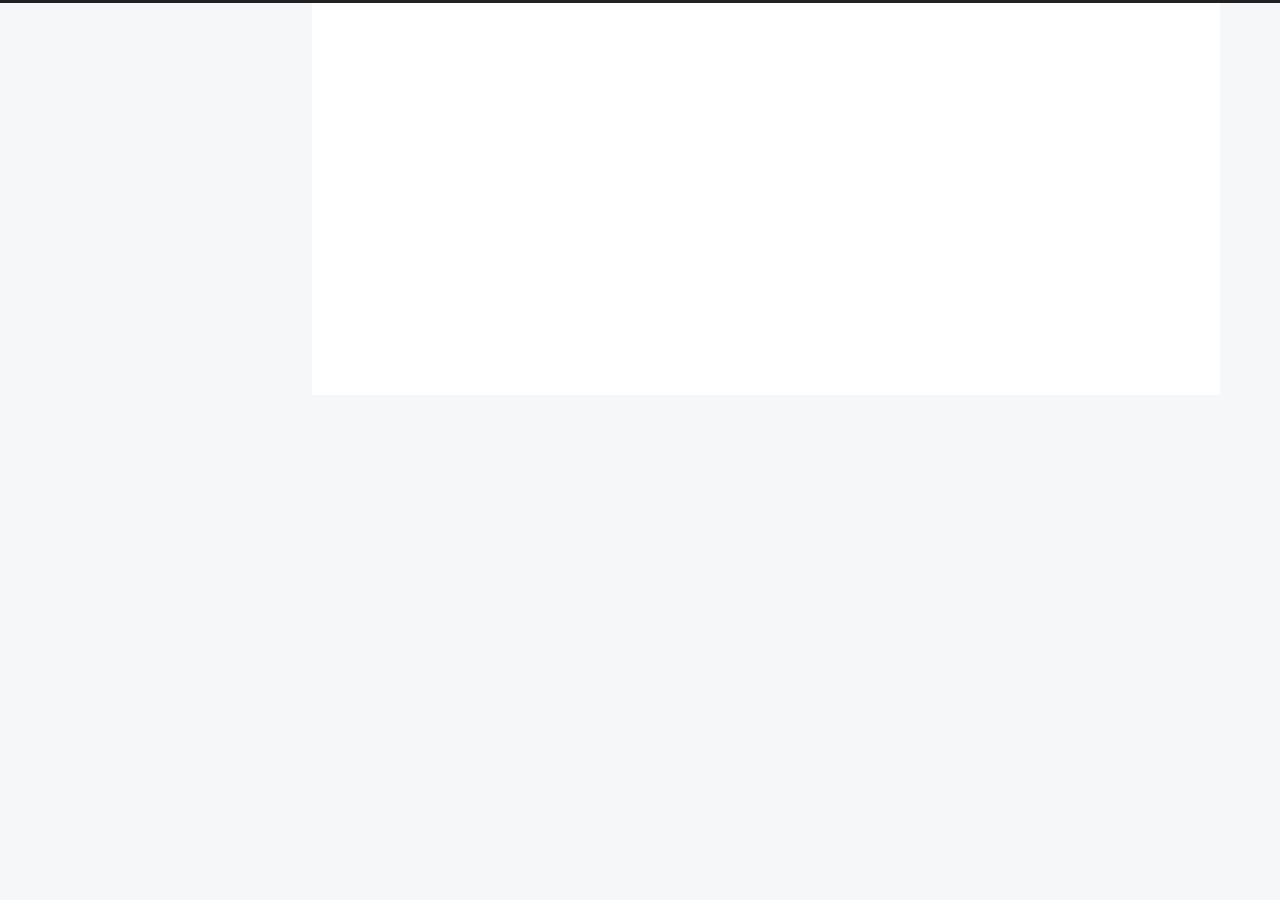
==== commit 6e02f83f: "Site updated: 2022-01-05 11:41:49" ====
--- a/archives/index.html
+++ b/archives/index.html
@@ -1,5 +1,5 @@
 <!DOCTYPE html>
-<html lang="ch">
+<html lang="zh-CN">
 <head>
   <meta charset="UTF-8">
 <meta name="viewport" content="width=device-width">
@@ -19,12 +19,12 @@
 <link rel="stylesheet" href="https://cdn.jsdelivr.net/npm/@fortawesome/fontawesome-free@5.15.4/css/all.min.css" integrity="sha256-mUZM63G8m73Mcidfrv5E+Y61y7a12O5mW4ezU3bxqW4=" crossorigin="anonymous">
   <link rel="stylesheet" href="https://cdn.jsdelivr.net/npm/animate.css@3.1.1/animate.min.css" integrity="sha256-PR7ttpcvz8qrF57fur/yAx1qXMFJeJFiA6pSzWi0OIE=" crossorigin="anonymous">
 
-<script class="next-config" data-name="main" type="application/json">{"hostname":"example.com","root":"/","images":"/images","scheme":"Muse","darkmode":false,"version":"8.9.0","exturl":false,"sidebar":{"position":"left","display":"post","padding":18,"offset":12},"copycode":false,"bookmark":{"enable":false,"color":"#222","save":"auto"},"mediumzoom":false,"lazyload":false,"pangu":false,"comments":{"style":"tabs","active":null,"storage":true,"lazyload":false,"nav":null},"stickytabs":false,"motion":{"enable":true,"async":false,"transition":{"post_block":"fadeIn","post_header":"fadeInDown","post_body":"fadeInDown","coll_header":"fadeInLeft","sidebar":"fadeInUp"}},"prism":false,"i18n":{"placeholder":"بحث...","empty":"We didn't find any results for the search: ${query}","hits_time":"${hits} results found in ${time} ms","hits":"${hits} results found"}}</script><script src="/js/config.js"></script>
+<script class="next-config" data-name="main" type="application/json">{"hostname":"example.com","root":"/","images":"/images","scheme":"Pisces","darkmode":false,"version":"8.9.0","exturl":false,"sidebar":{"position":"left","display":"always","padding":18,"offset":12},"copycode":false,"bookmark":{"enable":false,"color":"#222","save":"auto"},"mediumzoom":false,"lazyload":false,"pangu":false,"comments":{"style":"tabs","active":null,"storage":true,"lazyload":false,"nav":null},"stickytabs":false,"motion":{"enable":true,"async":false,"transition":{"post_block":"fadeIn","post_header":"fadeInDown","post_body":"fadeInDown","coll_header":"fadeInLeft","sidebar":"fadeInUp"}},"prism":false,"i18n":{"placeholder":"搜索...","empty":"没有找到任何搜索结果：${query}","hits_time":"找到 ${hits} 个搜索结果（用时 ${time} 毫秒）","hits":"找到 ${hits} 个搜索结果"}}</script><script src="/js/config.js"></script>
 <meta property="og:type" content="website">
-<meta property="og:title" content="Hexo">
+<meta property="og:title" content="勺子君的博客">
 <meta property="og:url" content="http://example.com/archives/index.html">
-<meta property="og:site_name" content="Hexo">
-<meta property="og:locale">
+<meta property="og:site_name" content="勺子君的博客">
+<meta property="og:locale" content="zh_CN">
 <meta property="article:author" content="勺子君">
 <meta name="twitter:card" content="summary">
 
@@ -33,10 +33,10 @@
 
 
 
-<script class="next-config" data-name="page" type="application/json">{"sidebar":"","isHome":false,"isPost":false,"lang":"ch","comments":"","permalink":"","path":"archives/index.html","title":""}</script>
+<script class="next-config" data-name="page" type="application/json">{"sidebar":"","isHome":false,"isPost":false,"lang":"zh-CN","comments":"","permalink":"","path":"archives/index.html","title":""}</script>
 
 <script class="next-config" data-name="calendar" type="application/json">""</script>
-<title>الأرشيف | Hexo</title>
+<title>归档 | 勺子君的博客</title>
   
 
 
@@ -54,7 +54,7 @@
     <header class="header" itemscope itemtype="http://schema.org/WPHeader">
       <div class="header-inner"><div class="site-brand-container">
   <div class="site-nav-toggle">
-    <div class="toggle" aria-label="تشغيل شريط التصفح" role="button">
+    <div class="toggle" aria-label="切换导航栏" role="button">
     </div>
   </div>
 
@@ -62,7 +62,7 @@
 
     <a href="/" class="brand" rel="start">
       <i class="logo-line"></i>
-      <h1 class="site-title">Hexo</h1>
+      <h1 class="site-title">勺子君的博客</h1>
       <i class="logo-line"></i>
     </a>
   </div>
@@ -93,10 +93,10 @@
     <div class="sidebar-inner sidebar-overview-active">
       <ul class="sidebar-nav">
         <li class="sidebar-nav-toc">
-          المحتويات
+          文章目录
         </li>
         <li class="sidebar-nav-overview">
-          عام
+          站点概览
         </li>
       </ul>
 
@@ -108,6 +108,8 @@
 
         <div class="site-overview-wrap sidebar-panel">
           <div class="site-author site-overview-item animated" itemprop="author" itemscope itemtype="http://schema.org/Person">
+    <img class="site-author-image" itemprop="image" alt="勺子君"
+      src="/images/touxiang.jpg">
   <p class="site-author-name" itemprop="name">勺子君</p>
   <div class="site-description" itemprop="description"></div>
 </div>
@@ -116,7 +118,7 @@
       <div class="site-state-item site-state-posts">
         <a href="/archives/">
           <span class="site-state-item-count">1</span>
-          <span class="site-state-item-name">المقالات</span>
+          <span class="site-state-item-name">日志</span>
         </a>
       </div>
   </nav>
@@ -134,7 +136,7 @@
     </header>
 
     
-  <div class="back-to-top" role="button" aria-label="Back to top">
+  <div class="back-to-top" role="button" aria-label="返回顶部">
     <i class="fa fa-arrow-up"></i>
     <span>0%</span>
   </div>
@@ -153,7 +155,7 @@
   <div class="post-block">
     <div class="post-content">
       <div class="collection-title">
-        <span class="collection-header">هِم..! مقالٌ واحد. واصل الكتابة.</span>
+        <span class="collection-header">嗯..! 目前共计 1 篇日志。 继续努力。</span>
       </div>
 
       
@@ -203,7 +205,7 @@
   </span>
   <span class="author" itemprop="copyrightHolder">勺子君</span>
 </div>
-  <div class="powered-by">تطبيق الموقع <a href="https://hexo.io/" rel="noopener" target="_blank">Hexo</a> & <a href="https://theme-next.js.org/muse/" rel="noopener" target="_blank">NexT.Muse</a>
+  <div class="powered-by">由 <a href="https://hexo.io/" rel="noopener" target="_blank">Hexo</a> & <a href="https://theme-next.js.org/pisces/" rel="noopener" target="_blank">NexT.Pisces</a> 强力驱动
   </div>
 
     </div>
@@ -211,7 +213,7 @@
 
   
   <script src="https://cdn.jsdelivr.net/npm/animejs@3.2.1/lib/anime.min.js" integrity="sha256-XL2inqUJaslATFnHdJOi9GfQ60on8Wx1C2H8DYiN1xY=" crossorigin="anonymous"></script>
-<script src="/js/comments.js"></script><script src="/js/utils.js"></script><script src="/js/motion.js"></script><script src="/js/schemes/muse.js"></script><script src="/js/next-boot.js"></script>
+<script src="/js/comments.js"></script><script src="/js/utils.js"></script><script src="/js/motion.js"></script><script src="/js/next-boot.js"></script>
 
   
 
--- a/css/main.css
+++ b/css/main.css
@@ -1,5 +1,5 @@
 :root {
-  --body-bg-color: #fff;
+  --body-bg-color: #f5f7f9;
   --content-bg-color: #fff;
   --card-bg-color: #f5f5f5;
   --text-color: #555;
@@ -12,11 +12,11 @@
   --table-row-hover-bg-color: #f5f5f5;
   --menu-item-bg-color: #f5f5f5;
   --theme-color: #222;
-  --btn-default-bg: #222;
-  --btn-default-color: #fff;
-  --btn-default-border-color: #222;
-  --btn-default-hover-bg: #fff;
-  --btn-default-hover-color: #222;
+  --btn-default-bg: #fff;
+  --btn-default-color: #555;
+  --btn-default-border-color: #555;
+  --btn-default-hover-bg: #222;
+  --btn-default-hover-color: #fff;
   --btn-default-hover-border-color: #222;
   --highlight-background: #f0f0f0;
   --highlight-foreground: #444;
@@ -303,7 +303,7 @@
 .btn {
   background: var(--btn-default-bg);
   border: 2px solid var(--btn-default-border-color);
-  border-radius: 0;
+  border-radius: 2px;
   color: var(--btn-default-color);
   display: inline-block;
   font-size: 0.875em;
@@ -953,7 +953,7 @@
 }
 .post-body .tabs ul.nav-tabs,
 .tabs-comment ul.nav-tabs {
-  background: var(--body-bg-color);
+  background: var(--content-bg-color);
   display: flex;
   display: flex;
   flex-wrap: wrap;
@@ -1156,16 +1156,16 @@
 }
 .header-inner {
   margin: 0 auto;
-  width: 700px;
+  width: calc(100% - 20px);
 }
 @media (min-width: 1200px) {
   .header-inner {
-    width: 800px;
+    width: 1160px;
   }
 }
 @media (min-width: 1600px) {
   .header-inner {
-    width: 900px;
+    width: 73%;
   }
 }
 .site-brand-container {
@@ -1211,7 +1211,7 @@
   margin: 0;
 }
 .site-subtitle {
-  color: #999;
+  color: #ddd;
   font-size: 0.8125em;
   margin: 10px 0;
 }
@@ -1314,7 +1314,7 @@
 }
 .sidebar-inner {
   color: #999;
-  max-height: calc(100vh - 36px);
+  max-height: calc(100vh - 24px);
   padding: 18px 10px;
   text-align: center;
   display: flex;
@@ -1335,19 +1335,19 @@
   display: inline-block;
 }
 .site-author-image {
-  border: 2px solid #333;
-  max-width: 96px;
+  border: 1px solid #eee;
+  max-width: 120px;
   padding: 2px;
 }
 .site-author-name {
-  color: #f5f5f5;
-  font-weight: normal;
-  margin: 5px 0 0;
+  color: var(--text-color);
+  font-weight: 600;
+  margin: 0;
 }
 .site-description {
   color: #999;
-  font-size: 1em;
-  margin-top: 5px;
+  font-size: 0.8125em;
+  margin-top: 0;
 }
 .links-of-author a {
   font-size: 0.8125em;
@@ -1426,7 +1426,7 @@
 }
 .sidebar-nav li {
   border-bottom: 1px solid transparent;
-  color: #666;
+  color: var(--text-color);
   cursor: pointer;
   display: inline-block;
   font-size: 0.875em;
@@ -1435,16 +1435,16 @@
   margin-left: 10px;
 }
 .sidebar-nav li:hover {
-  color: #f5f5f5;
+  color: #fc6423;
 }
 .sidebar-toc-active .sidebar-nav-toc,
 .sidebar-overview-active .sidebar-nav-overview {
-  border-bottom-color: #87daff;
-  color: #87daff;
+  border-bottom-color: #fc6423;
+  color: #fc6423;
 }
 .sidebar-toc-active .sidebar-nav-toc:hover,
 .sidebar-overview-active .sidebar-nav-overview:hover {
-  color: #87daff;
+  color: #fc6423;
 }
 .sidebar-panel-container {
   flex: 1;
@@ -1469,26 +1469,26 @@
   width: 14px;
   background: #222;
   cursor: pointer;
-  opacity: 0.8;
+  opacity: 0.6;
   position: fixed;
   z-index: 30;
-  left: 30px;
+  right: 30px;
 }
 @media (max-width: 991px) {
   .sidebar-toggle {
-    left: 20px;
+    right: 20px;
   }
 }
 .sidebar-toggle:hover {
-  opacity: 1;
+  opacity: 0.8;
 }
 @media (max-width: 991px) {
   .sidebar-toggle {
-    opacity: 1;
+    opacity: 0.8;
   }
 }
 .sidebar-toggle:hover .toggle-line {
-  background: #87daff;
+  background: #fc6423;
 }
 @media (any-hover: hover) {
   body:not(.sidebar-active) .sidebar-toggle:hover .toggle-line:first-child {
@@ -1549,14 +1549,14 @@
   display: block;
 }
 .post-toc .nav .active > a {
-  border-bottom-color: #87daff;
-  color: #87daff;
+  border-bottom-color: #fc6423;
+  color: #fc6423;
 }
 .post-toc .nav .active-current > a {
-  color: #87daff;
+  color: #fc6423;
 }
 .post-toc .nav .active-current > a:hover {
-  color: #87daff;
+  color: #fc6423;
 }
 .site-state {
   display: flex;
@@ -1573,12 +1573,12 @@
 }
 .site-state-item-count {
   display: block;
-  font-size: 1.25em;
+  font-size: 1em;
   font-weight: 600;
 }
 .site-state-item-name {
-  color: inherit;
-  font-size: 0.875em;
+  color: #999;
+  font-size: 0.8125em;
 }
 .footer {
   color: #999;
@@ -1598,16 +1598,16 @@
   flex-direction: column;
   justify-content: center;
   margin: 0 auto;
-  width: 700px;
+  width: calc(100% - 20px);
 }
 @media (min-width: 1200px) {
   .footer-inner {
-    width: 800px;
+    width: 1160px;
   }
 }
 @media (min-width: 1600px) {
   .footer-inner {
-    width: 900px;
+    width: 73%;
   }
 }
 .use-motion .footer {
@@ -1712,10 +1712,10 @@
   transition: bottom 0.2s ease-in-out;
   background: #222;
   cursor: pointer;
-  opacity: 0.8;
+  opacity: 0.6;
   position: fixed;
   z-index: 30;
-  left: 30px;
+  right: 30px;
   width: 24px;
 }
 .back-to-top span {
@@ -1723,22 +1723,22 @@
 }
 @media (max-width: 991px) {
   .back-to-top {
-    left: 20px;
+    right: 20px;
   }
 }
 .back-to-top:hover {
-  opacity: 1;
+  opacity: 0.8;
 }
 @media (max-width: 991px) {
   .back-to-top {
-    opacity: 1;
+    opacity: 0.8;
   }
 }
 .back-to-top:hover {
-  color: #87daff;
+  color: #fc6423;
 }
 .back-to-top.back-to-top-on {
-  bottom: 19px;
+  bottom: 30px;
 }
 .rtl.post-body p,
 .rtl.post-body a,
@@ -2179,18 +2179,18 @@
 }
 .reward-container button {
   background: transparent;
-  color: #87daff;
+  color: #fc6423;
   cursor: pointer;
   line-height: 2;
   padding: 0 15px;
-  border: 2px solid #87daff;
+  border: 2px solid #fc6423;
   border-radius: 2px;
   outline: 0;
   transition: all 0.2s ease-in-out;
   vertical-align: text-top;
 }
 .reward-container button:hover {
-  background: #87daff;
+  background: #fc6423;
   color: #fff;
 }
 .post-reward {
@@ -2465,175 +2465,251 @@
 .use-motion .sidebar .animated {
   animation-fill-mode: both;
 }
+.header-inner {
+  background: var(--content-bg-color);
+  border-radius: initial;
+  box-shadow: initial;
+  width: 240px;
+}
+@media (max-width: 991px) {
+  .header-inner {
+    border-radius: initial;
+    width: auto;
+  }
+}
+.main {
+  align-items: stretch;
+  display: flex;
+  justify-content: space-between;
+  margin: 0 auto;
+  width: calc(100% - 20px);
+}
+@media (min-width: 1200px) {
+  .main {
+    width: 1160px;
+  }
+}
+@media (min-width: 1600px) {
+  .main {
+    width: 73%;
+  }
+}
+@media (max-width: 991px) {
+  .main {
+    display: block;
+    width: auto;
+  }
+}
 .main-inner {
-  margin: 0 auto;
-  width: 700px;
-}
-@media (min-width: 1200px) {
+  border-radius: initial;
+  box-sizing: border-box;
+  width: calc(100% - 252px);
+}
+@media (max-width: 991px) {
   .main-inner {
-    width: 800px;
-  }
-}
-@media (min-width: 1600px) {
-  .main-inner {
-    width: 900px;
-  }
-}
-@media (max-width: 767px) {
-  .main-inner {
-    padding-left: 20px;
-    padding-right: 20px;
-  }
-}
-@media (max-width: 767px) {
-  .header-inner,
-  .main-inner,
+    border-radius: initial;
+    width: 100%;
+  }
+}
+.footer-inner {
+  padding-left: 252px;
+}
+@media (max-width: 991px) {
   .footer-inner {
+    padding-left: 0;
+    padding-right: 0;
     width: auto;
   }
 }
-.main-inner {
-  padding-bottom: 60px;
-}
-.post-block:first-of-type {
-  padding-top: 70px;
-}
-@media (max-width: 767px) {
-  .post-block:first-of-type {
-    padding-top: 35px;
-  }
-}
-.custom-logo-image {
+.site-brand-container {
+  background: var(--theme-color);
+}
+@media (max-width: 991px) {
+  .site-nav-on .site-brand-container {
+    box-shadow: 0 0 16px rgba(0,0,0,0.5);
+  }
+}
+.site-meta {
+  padding: 20px 0;
+}
+.brand {
+  padding: 0;
+}
+.site-subtitle {
+  margin: 10px 10px 0;
+}
+@media (min-width: 768px) and (max-width: 991px) {
+  .site-nav-toggle,
+  .site-nav-right {
+    display: flex;
+    flex-direction: column;
+    justify-content: center;
+  }
+}
+.site-nav-toggle .toggle,
+.site-nav-right .toggle {
+  color: #fff;
+}
+.site-nav-toggle .toggle .toggle-line,
+.site-nav-right .toggle .toggle-line {
   background: #fff;
-  margin: 0 auto 10px;
-  max-width: 150px;
-  padding: 5px;
-}
-.brand {
-  background: var(--btn-default-bg);
-}
-.header-inner {
-  padding-top: 100px;
-}
-@media (max-width: 767px) {
-  .header-inner {
-    padding-top: 50px;
-  }
-}
-@media (max-width: 767px) {
+}
+@media (min-width: 768px) and (max-width: 991px) {
   .site-nav {
-    border-bottom: 1px solid #ddd;
-    border-top: 1px solid #ddd;
-  }
-}
-@media (max-width: 767px) {
-  .menu {
-    text-align: left;
-  }
-}
-@media (max-width: 767px) {
-  .menu .menu-item {
-    margin: 0 10px;
-  }
+    --scroll-height: 0;
+    height: 0;
+    overflow: hidden;
+    transition: height 0.2s ease-in-out;
+  }
+  body:not(.site-nav-on) .site-nav .animated {
+    animation: none;
+  }
+  body.site-nav-on .site-nav {
+    height: var(--scroll-height);
+  }
+}
+.menu .menu-item {
+  display: block;
+  margin: 0;
 }
 .menu .menu-item a {
-  border-bottom: 1px solid transparent;
-}
-@media (max-width: 767px) {
-  .menu .menu-item a {
-    padding: 5px 10px;
-  }
-}
-.menu .menu-item a:hover,
-.menu .menu-item a.menu-item-active {
-  background: transparent;
-  border-bottom: 1px solid var(--link-hover-color);
-}
-@media (max-width: 767px) {
-  .menu .menu-item a:hover,
-  .menu .menu-item a.menu-item-active {
-    border-bottom: 1px dotted #ddd;
-  }
-}
-@media (min-width: 768px) {
-  .menu .menu-item .fa,
-  .menu .menu-item .fab,
-  .menu .menu-item .far,
-  .menu .menu-item .fas {
-    display: block;
-    line-height: 2;
-    margin-right: 0;
-    width: 100%;
+  padding: 5px 20px;
+  position: relative;
+  text-align: left;
+  transition-property: background-color;
+}
+@media (max-width: 991px) {
+  .menu .menu-item.menu-item-search {
+    display: none;
   }
 }
 .menu .menu-item .badge {
-  background: #eee;
-  color: #555;
-  padding: 1px 4px;
+  background: #ccc;
+  border-radius: 10px;
+  color: var(--content-bg-color);
+  float: right;
+  padding: 2px 5px;
+  text-shadow: 1px 1px 0 rgba(0,0,0,0.1);
+}
+.main-menu .menu-item-active::after {
+  background: #bbb;
+  border-radius: 50%;
+  content: ' ';
+  height: 6px;
+  margin-top: -3px;
+  position: absolute;
+  right: 15px;
+  top: 50%;
+  width: 6px;
 }
 .sub-menu {
-  margin: 10px 0;
+  margin: 0;
+  padding: 6px 0;
 }
 .sub-menu .menu-item {
   display: inline-block;
 }
-@media (min-width: 992px) {
-  .sidebar-active {
-    padding-left: 320px;
-  }
+.sub-menu .menu-item a {
+  background: transparent;
+  margin: 5px 10px;
+  padding: initial;
+}
+.sub-menu .menu-item a:hover {
+  background: transparent;
+  color: #fc6423;
+}
+.sub-menu .menu-item-active {
+  border-bottom-color: #fc6423;
+  color: #fc6423;
+}
+.sub-menu .menu-item-active:hover {
+  border-bottom-color: #fc6423;
 }
 .sidebar {
-  left: -320px;
-}
-.sidebar-active .sidebar {
-  left: 0;
-}
-.sidebar {
-  background: #222;
-  bottom: 0;
-  box-shadow: inset 0 2px 6px #000;
-  position: fixed;
-  top: 0;
-  transition: all 0.2s ease-out;
-  width: 320px;
-  z-index: 20;
-}
-.sidebar a {
-  border-bottom-color: #555;
-  color: #999;
-}
-.sidebar a:hover {
-  border-bottom-color: #eee;
-  color: #eee;
-}
-.links-of-author:not(:first-child) {
-  margin-top: 15px;
-}
-.links-of-author a {
-  border-bottom-color: #555;
-  display: inline-block;
-  margin-bottom: 10px;
-  margin-right: 10px;
-  vertical-align: middle;
-}
-.links-of-author a::before {
-  background: #fff5cd;
-  display: inline-block;
-  margin-right: 3px;
-  transform: translateY(-2px);
-  border-radius: 50%;
-  content: ' ';
-  height: 4px;
-  width: 4px;
-}
-.links-of-blogroll-item {
-  padding: 2px 10px;
-}
-.links-of-blogroll-item a {
+  margin-top: 12px;
+  position: -webkit-sticky;
+  position: sticky;
+  top: 12px;
+  width: 240px;
+  visibility: hidden;
+}
+@media (max-width: 991px) {
+  .sidebar {
+    display: none;
+  }
+}
+.sidebar-toggle {
+  display: none;
+}
+.sidebar-inner {
+  background: var(--content-bg-color);
+  border-radius: initial;
+  box-shadow: initial;
+  box-sizing: border-box;
+  color: var(--text-color);
+}
+.site-state-item {
+  padding: 0 10px;
+}
+.sidebar .sidebar-button {
+  border-bottom: 1px dotted #ccc;
+  border-top: 1px dotted #ccc;
+}
+.sidebar .sidebar-button button {
+  border: 0;
+  color: #fc6423;
+  display: block;
+  width: 100%;
+}
+.sidebar .sidebar-button button:hover {
+  background: none;
+  border: 0;
+  color: #e34603;
+}
+.links-of-author {
+  display: flex;
+  flex-wrap: wrap;
+  justify-content: center;
+}
+.links-of-author-item {
+  margin: 5px 0 0;
+  width: 50%;
+}
+.links-of-author-item a {
   box-sizing: border-box;
   display: inline-block;
-  max-width: 280px;
+  max-width: 100%;
   overflow: hidden;
+  padding: 0 5px;
   text-overflow: ellipsis;
   white-space: nowrap;
 }
+.links-of-author-item a {
+  border-bottom: 0;
+  border-radius: 4px;
+  display: block;
+}
+.links-of-author-item a:hover {
+  background: var(--body-bg-color);
+}
+.main-inner {
+  background: var(--content-bg-color);
+  box-shadow: initial;
+  padding: 40px;
+}
+@media (max-width: 991px) {
+  .main-inner {
+    padding: 20px;
+  }
+}
+.sub-menu {
+  border-bottom: 1px solid #ddd;
+}
+.post-block:first-of-type {
+  padding-top: 40px;
+}
+@media (max-width: 767px) {
+  .pagination {
+    margin-bottom: 10px;
+  }
+}
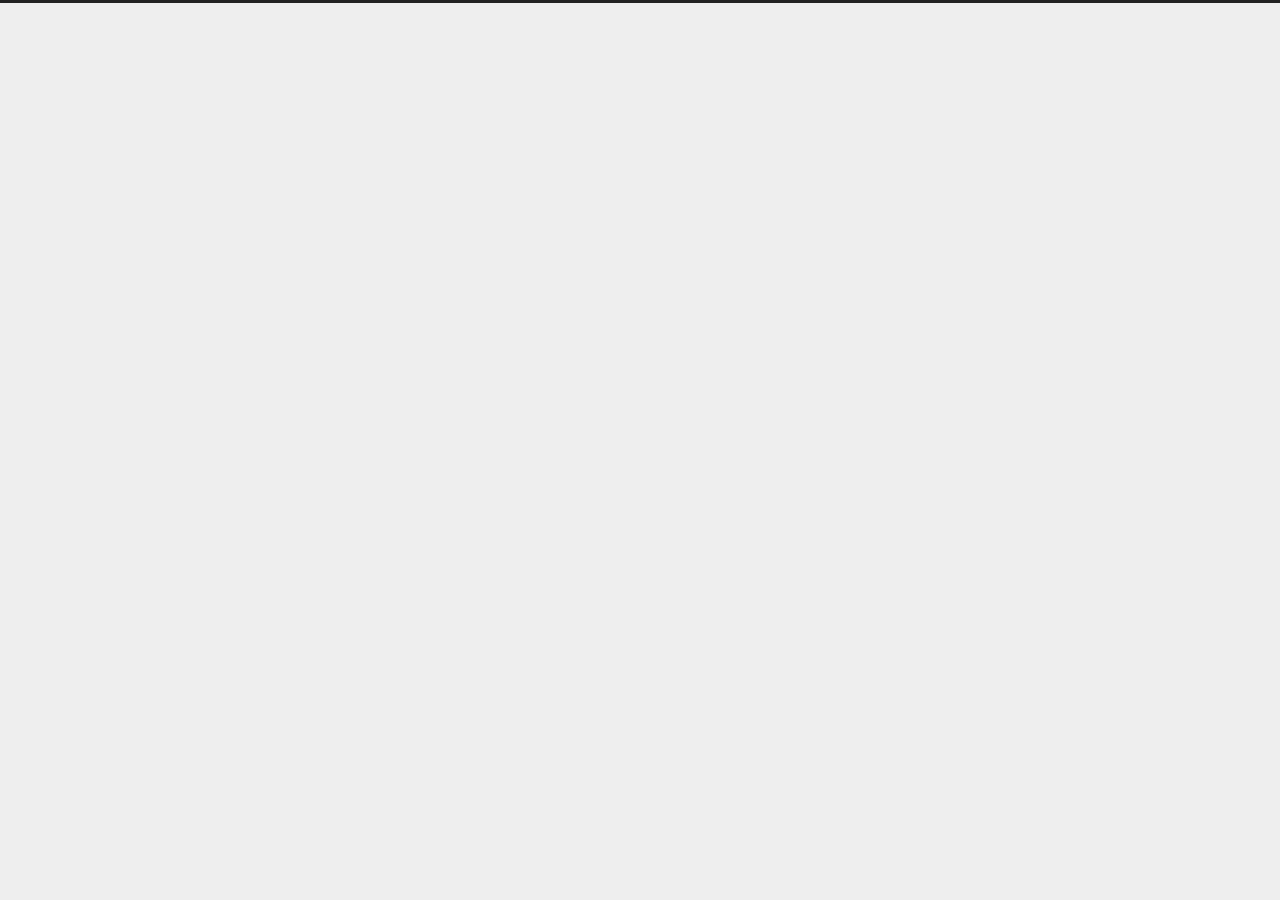
==== commit f483e3ce: "Site updated: 2022-01-05 11:56:16" ====
--- a/archives/index.html
+++ b/archives/index.html
@@ -19,7 +19,7 @@
 <link rel="stylesheet" href="https://cdn.jsdelivr.net/npm/@fortawesome/fontawesome-free@5.15.4/css/all.min.css" integrity="sha256-mUZM63G8m73Mcidfrv5E+Y61y7a12O5mW4ezU3bxqW4=" crossorigin="anonymous">
   <link rel="stylesheet" href="https://cdn.jsdelivr.net/npm/animate.css@3.1.1/animate.min.css" integrity="sha256-PR7ttpcvz8qrF57fur/yAx1qXMFJeJFiA6pSzWi0OIE=" crossorigin="anonymous">
 
-<script class="next-config" data-name="main" type="application/json">{"hostname":"example.com","root":"/","images":"/images","scheme":"Pisces","darkmode":false,"version":"8.9.0","exturl":false,"sidebar":{"position":"left","display":"always","padding":18,"offset":12},"copycode":false,"bookmark":{"enable":false,"color":"#222","save":"auto"},"mediumzoom":false,"lazyload":false,"pangu":false,"comments":{"style":"tabs","active":null,"storage":true,"lazyload":false,"nav":null},"stickytabs":false,"motion":{"enable":true,"async":false,"transition":{"post_block":"fadeIn","post_header":"fadeInDown","post_body":"fadeInDown","coll_header":"fadeInLeft","sidebar":"fadeInUp"}},"prism":false,"i18n":{"placeholder":"搜索...","empty":"没有找到任何搜索结果：${query}","hits_time":"找到 ${hits} 个搜索结果（用时 ${time} 毫秒）","hits":"找到 ${hits} 个搜索结果"}}</script><script src="/js/config.js"></script>
+<script class="next-config" data-name="main" type="application/json">{"hostname":"example.com","root":"/","images":"/images","scheme":"Gemini","darkmode":false,"version":"8.9.0","exturl":false,"sidebar":{"position":"left","display":"always","padding":18,"offset":12},"copycode":false,"bookmark":{"enable":false,"color":"#222","save":"auto"},"mediumzoom":false,"lazyload":false,"pangu":false,"comments":{"style":"tabs","active":null,"storage":true,"lazyload":false,"nav":null},"stickytabs":false,"motion":{"enable":true,"async":false,"transition":{"post_block":"fadeIn","post_header":"fadeInDown","post_body":"fadeInDown","coll_header":"fadeInLeft","sidebar":"fadeInUp"}},"prism":false,"i18n":{"placeholder":"搜索...","empty":"没有找到任何搜索结果：${query}","hits_time":"找到 ${hits} 个搜索结果（用时 ${time} 毫秒）","hits":"找到 ${hits} 个搜索结果"}}</script><script src="/js/config.js"></script>
 <meta property="og:type" content="website">
 <meta property="og:title" content="勺子君的博客">
 <meta property="og:url" content="http://example.com/archives/index.html">
@@ -205,7 +205,7 @@
   </span>
   <span class="author" itemprop="copyrightHolder">勺子君</span>
 </div>
-  <div class="powered-by">由 <a href="https://hexo.io/" rel="noopener" target="_blank">Hexo</a> & <a href="https://theme-next.js.org/pisces/" rel="noopener" target="_blank">NexT.Pisces</a> 强力驱动
+  <div class="powered-by">由 <a href="https://hexo.io/" rel="noopener" target="_blank">Hexo</a> & <a href="https://theme-next.js.org/" rel="noopener" target="_blank">NexT.Gemini</a> 强力驱动
   </div>
 
     </div>
--- a/css/main.css
+++ b/css/main.css
@@ -1,5 +1,5 @@
 :root {
-  --body-bg-color: #f5f7f9;
+  --body-bg-color: #eee;
   --content-bg-color: #fff;
   --card-bg-color: #f5f5f5;
   --text-color: #555;
@@ -1338,6 +1338,7 @@
   border: 1px solid #eee;
   max-width: 120px;
   padding: 2px;
+  border-radius: 50%;
 }
 .site-author-name {
   color: var(--text-color);
@@ -2468,7 +2469,7 @@
 .header-inner {
   background: var(--content-bg-color);
   border-radius: initial;
-  box-shadow: initial;
+  box-shadow: 0 2px 2px 0 rgba(0,0,0,0.12), 0 3px 1px -2px rgba(0,0,0,0.06), 0 1px 5px 0 rgba(0,0,0,0.12);
   width: 240px;
 }
 @media (max-width: 991px) {
@@ -2644,7 +2645,7 @@
 .sidebar-inner {
   background: var(--content-bg-color);
   border-radius: initial;
-  box-shadow: initial;
+  box-shadow: 0 2px 2px 0 rgba(0,0,0,0.12), 0 3px 1px -2px rgba(0,0,0,0.06), 0 1px 5px 0 rgba(0,0,0,0.12), 0 -1px 0.5px 0 rgba(0,0,0,0.09);
   box-sizing: border-box;
   color: var(--text-color);
 }
@@ -2692,24 +2693,85 @@
 .links-of-author-item a:hover {
   background: var(--body-bg-color);
 }
-.main-inner {
+.main-inner > .sub-menu,
+.main-inner > .post-block,
+.main-inner > .tabs-comment,
+.main-inner > .comments,
+.main-inner > .pagination {
   background: var(--content-bg-color);
-  box-shadow: initial;
+  border-radius: initial;
+  box-shadow: 0 2px 2px 0 rgba(0,0,0,0.12), 0 3px 1px -2px rgba(0,0,0,0.06), 0 1px 5px 0 rgba(0,0,0,0.12);
+}
+.main-inner > .sub-menu:not(:first-child):not(.sub-menu),
+.main-inner > .post-block:not(:first-child):not(.sub-menu),
+.main-inner > .tabs-comment:not(:first-child):not(.sub-menu),
+.main-inner > .comments:not(:first-child):not(.sub-menu),
+.main-inner > .pagination:not(:first-child):not(.sub-menu) {
+  border-radius: initial;
+  box-shadow: 0 2px 2px 0 rgba(0,0,0,0.12), 0 3px 1px -2px rgba(0,0,0,0.06), 0 1px 5px 0 rgba(0,0,0,0.12), 0 -1px 0.5px 0 rgba(0,0,0,0.09);
+  margin-top: 12px;
+}
+@media (min-width: 768px) and (max-width: 991px) {
+  .main-inner > .sub-menu:not(:first-child):not(.sub-menu),
+  .main-inner > .post-block:not(:first-child):not(.sub-menu),
+  .main-inner > .tabs-comment:not(:first-child):not(.sub-menu),
+  .main-inner > .comments:not(:first-child):not(.sub-menu),
+  .main-inner > .pagination:not(:first-child):not(.sub-menu) {
+    margin-top: 10px;
+  }
+}
+@media (max-width: 767px) {
+  .main-inner > .sub-menu:not(:first-child):not(.sub-menu),
+  .main-inner > .post-block:not(:first-child):not(.sub-menu),
+  .main-inner > .tabs-comment:not(:first-child):not(.sub-menu),
+  .main-inner > .comments:not(:first-child):not(.sub-menu),
+  .main-inner > .pagination:not(:first-child):not(.sub-menu) {
+    margin-top: 8px;
+  }
+}
+.post-block,
+.comments {
   padding: 40px;
 }
-@media (max-width: 991px) {
+.post-eof {
+  display: none;
+}
+.pagination {
+  border-top: initial;
+  padding: 10px 0;
+}
+.post-body h1,
+.post-body h2 {
+  border-bottom: 1px solid #eee;
+}
+.post-body h3 {
+  border-bottom: 1px dotted #eee;
+}
+@media (min-width: 768px) and (max-width: 991px) {
   .main-inner {
+    padding: 10px;
+  }
+  .posts-expand .post-button {
+    margin-top: 20px;
+  }
+  .post-block {
     padding: 20px;
   }
-}
-.sub-menu {
-  border-bottom: 1px solid #ddd;
-}
-.post-block:first-of-type {
-  padding-top: 40px;
+  .comments {
+    padding: 10px 20px;
+  }
 }
 @media (max-width: 767px) {
-  .pagination {
-    margin-bottom: 10px;
-  }
-}
+  .main-inner {
+    padding: 8px;
+  }
+  .posts-expand .post-button {
+    margin: 12px 0;
+  }
+  .post-block {
+    padding: 12px;
+  }
+  .comments {
+    padding: 10px 12px;
+  }
+}
